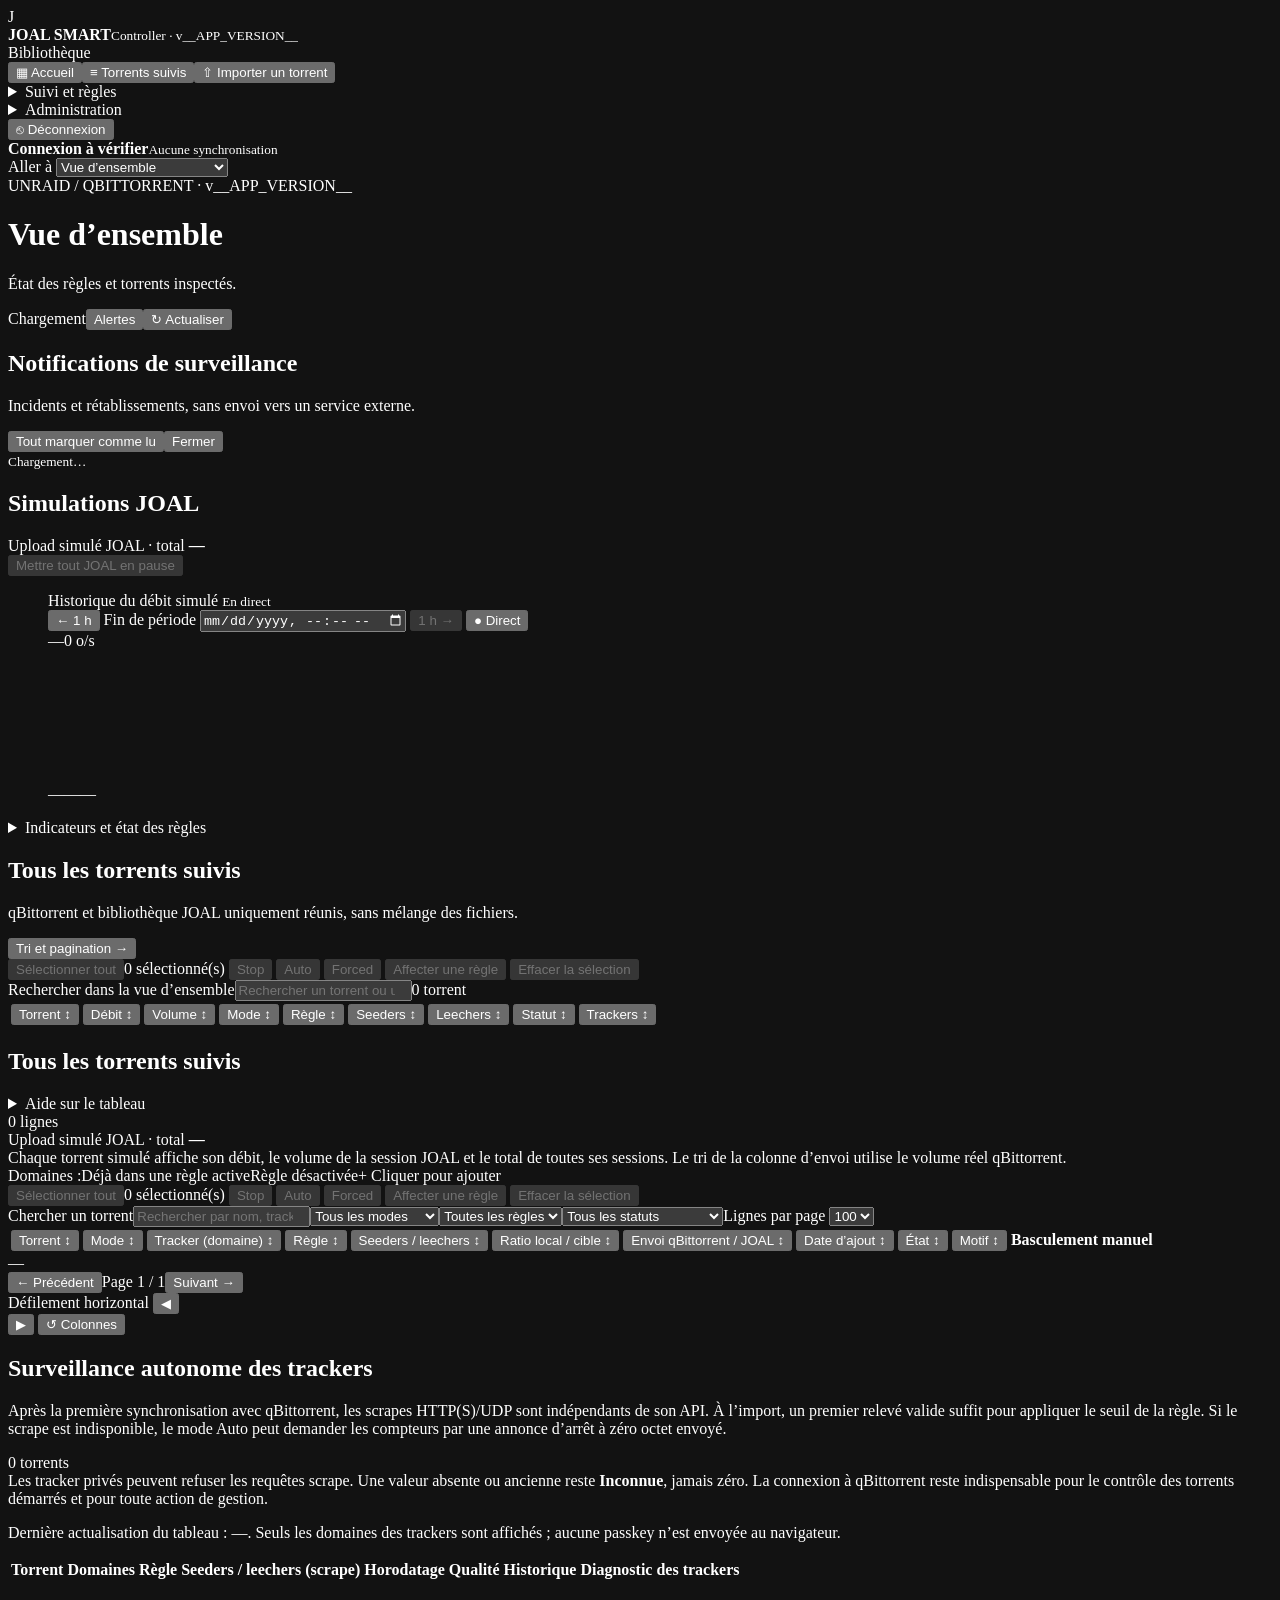
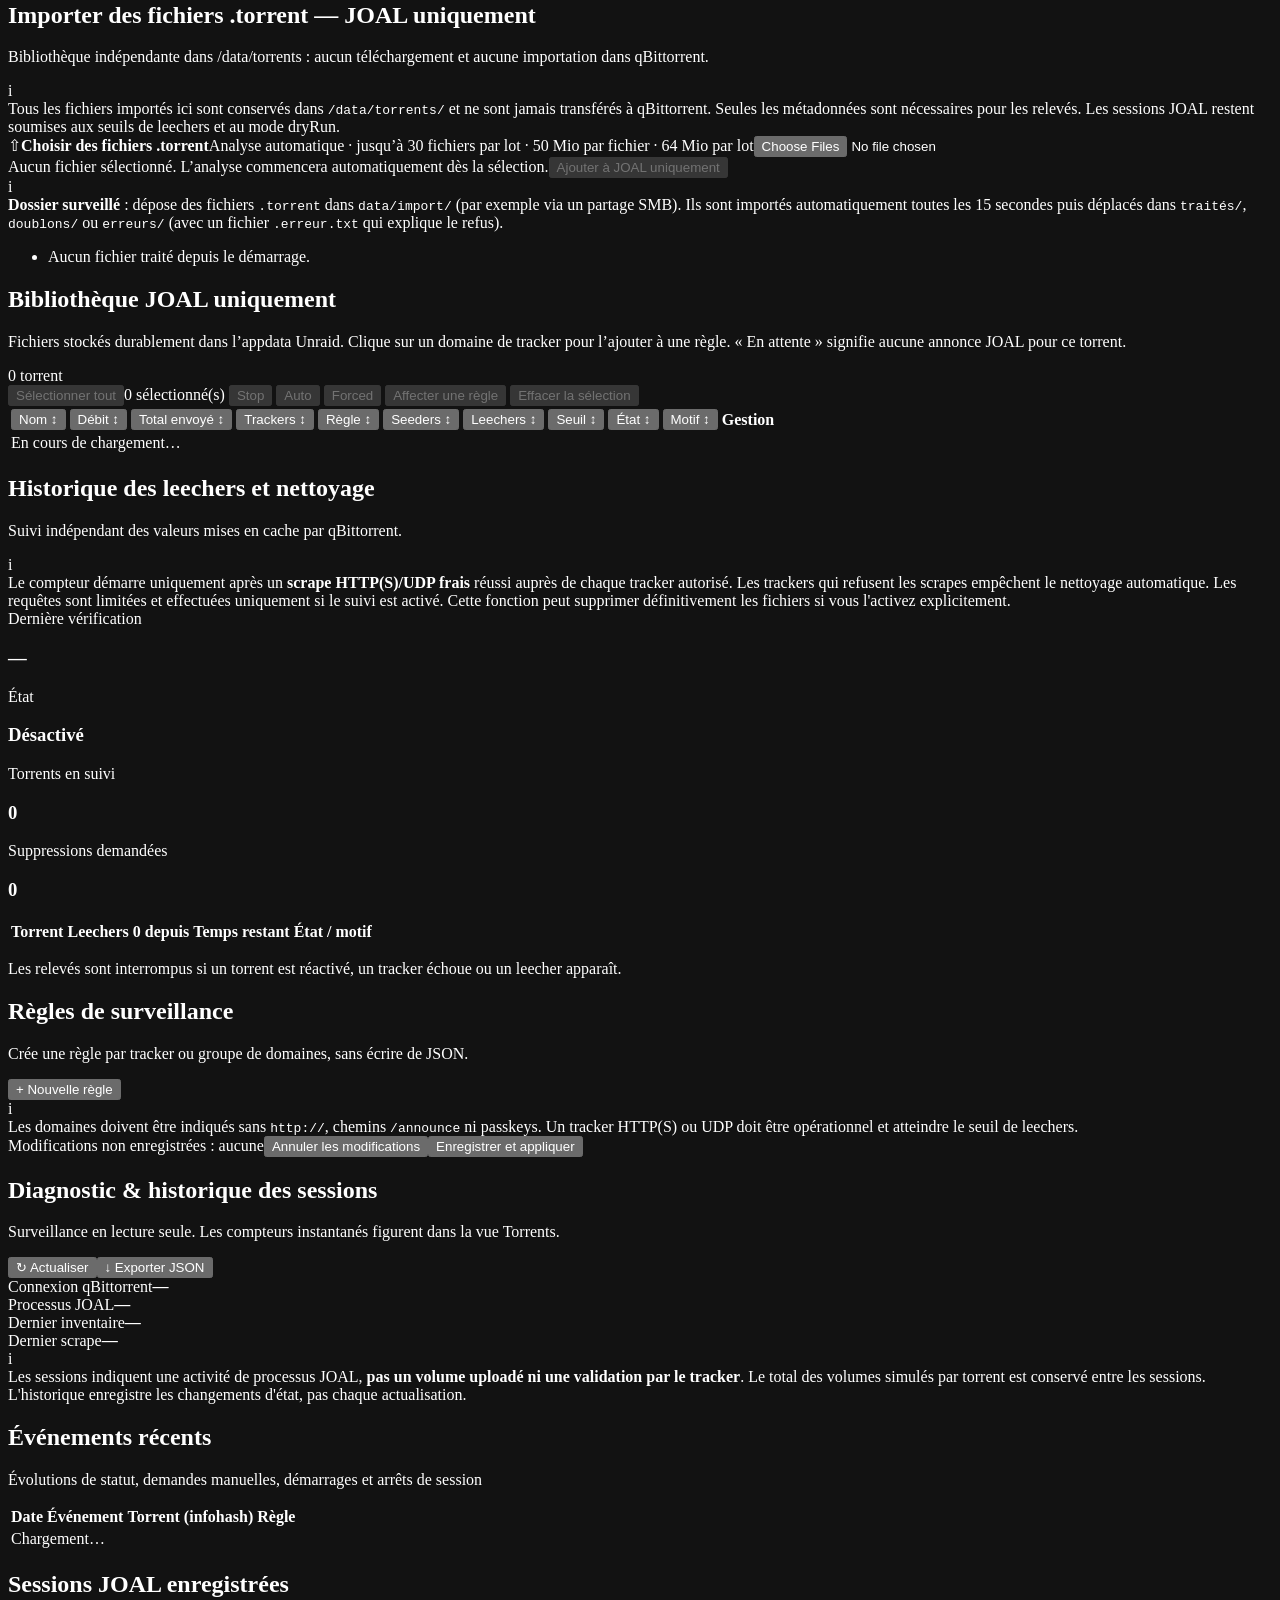
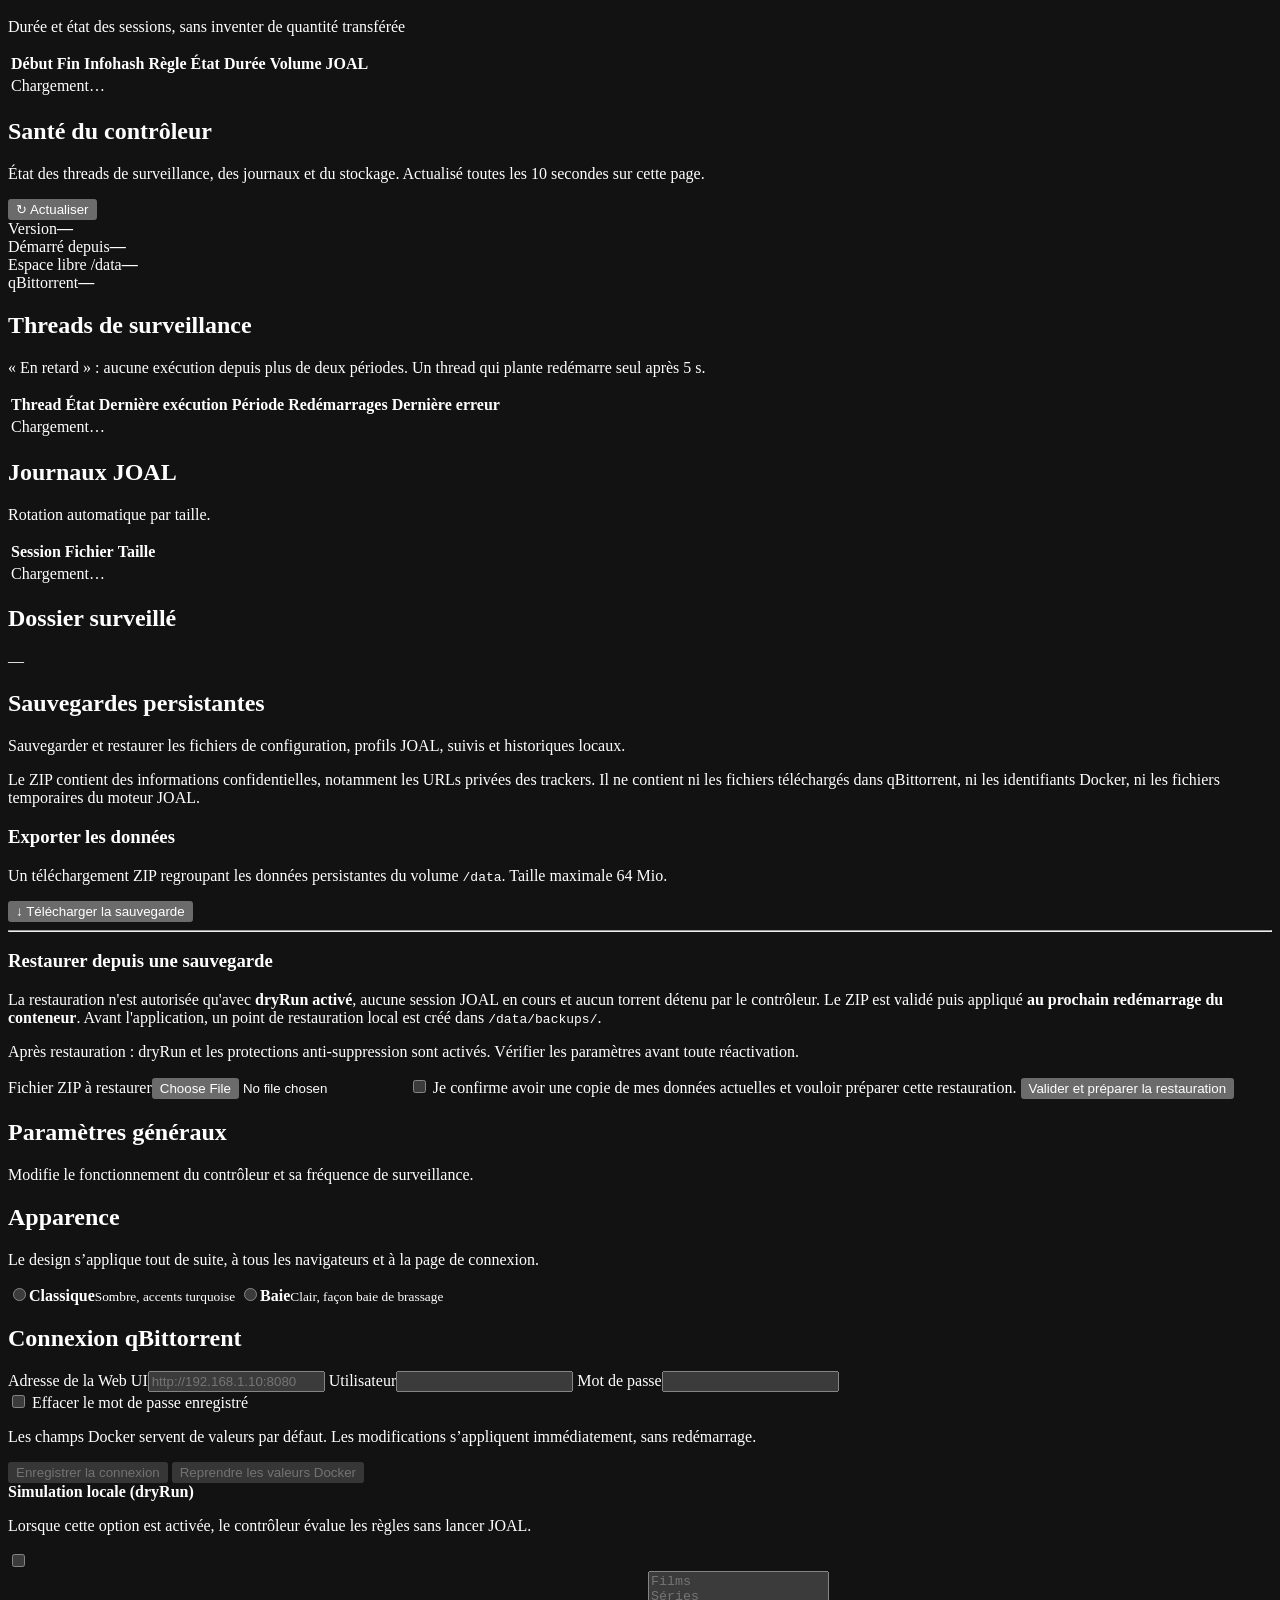
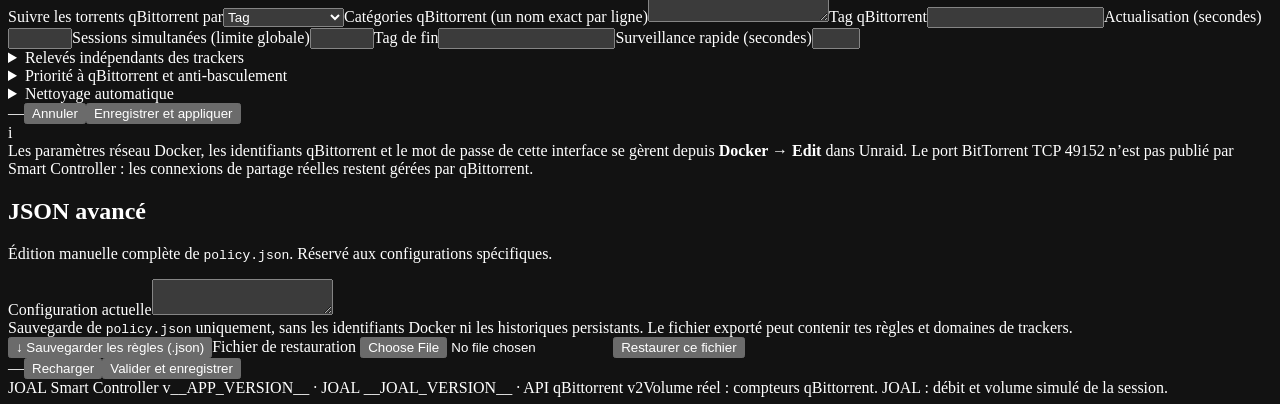
==== app/static/index.html @ 2e27a7b6 "JOAL Smart Controller v1.30.1" ====
<!doctype html>
<html lang="fr">
<head>
  <meta charset="utf-8">
  <meta name="viewport" content="width=device-width, initial-scale=1">
  <meta name="color-scheme" content="dark">
  <title>JOAL Smart Controller · Unraid · v__APP_VERSION__</title>
  <link rel="icon" href="/assets/favicon.svg" type="image/svg+xml">
  <link rel="stylesheet" href="/assets/app.css">
  <script src="/assets/torrent_table.js" defer></script>
  <script src="/assets/app.js" defer></script>
</head>
<body>
  <div class="app-shell">
    <aside class="sidebar">
      <div class="brand"><span class="brand-icon" aria-hidden="true">J</span><div><strong>JOAL<span class="brand-muted"> SMART</span></strong><small>Controller · v__APP_VERSION__</small></div></div>
      <nav class="nav workspace-nav" aria-label="Navigation principale">
<div><div class="side-section">Bibliothèque</div><button type="button" class="nav-link active" data-view="dashboard"><span aria-hidden="true">▦</span> Accueil</button><button type="button" class="nav-link" data-view="torrents"><span aria-hidden="true">≡</span> Torrents suivis</button><button type="button" class="nav-link" data-view="import"><span aria-hidden="true">⇧</span> Importer un torrent</button></div><details><summary>Suivi et règles</summary><button type="button" class="nav-link" data-view="rules"><span aria-hidden="true">☷</span> Règles &amp; trackers</button><button type="button" class="nav-link" data-view="swarm"><span aria-hidden="true">◉</span> Relevés autonomes</button><button type="button" class="nav-link" data-view="cleanup"><span aria-hidden="true">⌛</span> Nettoyage &amp; historique</button><button type="button" class="nav-link" data-view="diagnostics"><span aria-hidden="true">◷</span> Diagnostics &amp; journal</button></details><details><summary>Administration</summary><button type="button" class="nav-link" data-view="health"><span aria-hidden="true">♥</span> Santé</button><button type="button" class="nav-link" data-view="settings"><span aria-hidden="true">⚙</span> Paramètres</button><button type="button" class="nav-link" data-view="backup"><span aria-hidden="true">⇩</span> Sauvegardes</button><button type="button" class="nav-link" data-view="json"><span aria-hidden="true">{ }</span> JSON avancé</button></details></nav>
      <div class="sidebar-logout"><button type="button" class="logout-button" id="logout-btn" title="Fermer la session d'administration">⎋ Déconnexion</button></div>
      <div class="sidebar-bottom"><span class="pulse" id="side-dot"></span><div><strong id="side-connection">Connexion à vérifier</strong><small id="side-last">Aucune synchronisation</small></div></div>
    </aside>
    <main class="content"><label class="view-picker">Aller à <select id="view-picker"><optgroup label="Bibliothèque"><option value="dashboard">Vue d’ensemble</option><option value="torrents">Torrents suivis</option><option value="import">Importer un torrent</option></optgroup><optgroup label="Suivi et règles"><option value="rules">Règles &amp; trackers</option><option value="swarm">Relevés autonomes</option><option value="cleanup">Nettoyage &amp; historique</option><option value="diagnostics">Diagnostics &amp; journal</option></optgroup><optgroup label="Administration"><option value="health">Santé</option><option value="settings">Paramètres</option><option value="backup">Sauvegardes</option><option value="json">JSON avancé</option></optgroup></select></label>
      <header class="topbar"><div><span class="eyebrow">UNRAID / QBITTORRENT · v__APP_VERSION__</span><h1 id="page-title">Vue d’ensemble</h1><p id="page-subtitle" class="muted">État des règles et torrents inspectés.</p></div><div class="top-actions"><span class="badge badge-neutral" id="mode-badge">Chargement</span><button type="button" id="notifications-toggle" class="btn btn-outline" aria-label="Afficher les notifications">Alertes <span id="notifications-count" class="notification-count" hidden>0</span></button><button type="button" id="refresh-btn" class="btn btn-outline">↻ Actualiser</button></div></header>
      <div class="alert hidden" id="alert" role="alert"></div>
      <section class="notification-panel hidden" id="notification-panel" aria-label="Notifications récentes">
        <div class="section-header"><div><h2>Notifications de surveillance</h2><p>Incidents et rétablissements, sans envoi vers un service externe.</p></div><div class="diagnostic-actions"><button type="button" id="notification-read" class="btn btn-outline">Tout marquer comme lu</button><button type="button" id="notification-close" class="btn btn-outline">Fermer</button></div></div>
        <div id="notification-items" class="notification-items" aria-live="polite"></div>
      </section>
      <section class="view" id="view-dashboard">
        <div class="simulation-card"><div><small id="pause-state">Chargement…</small><h2>Simulations JOAL</h2><span class="kpi-label">Upload simulé JOAL · total</span> <strong id="kpi-joal-upload">—</strong></div><button id="pause-all" class="btn btn-outline" type="button" disabled>Mettre tout JOAL en pause</button></div>
        <figure class="upload-chart"><figcaption>Historique du débit simulé <small id="chart-period">En direct</small></figcaption>
          <div class="chart-controls">
            <button type="button" class="btn btn-compact btn-outline" id="chart-prev" aria-label="Heure précédente">← 1 h</button>
            <label>Fin de période <input type="datetime-local" id="chart-date"></label>
            <button type="button" class="btn btn-compact btn-outline" id="chart-next" aria-label="Heure suivante" disabled>1 h →</button>
            <button type="button" class="btn btn-compact btn-primary" id="chart-live" aria-pressed="true">● Direct</button>
          </div>
          <div class="chart-scale"><span id="chart-max">—</span><span>0 o/s</span></div>
          <svg viewBox="0 0 720 80" preserveAspectRatio="none" role="img" aria-label="Débit simulé global sur la période affichée"><path id="upload-line" vector-effect="non-scaling-stroke"></path></svg>
          <div class="chart-times"><span id="chart-start">—</span><span id="chart-middle">—</span><span id="chart-end">—</span></div></figure>
        <details class="section-fold"><summary>Indicateurs et état des règles</summary><div class="kpis">
          <div class="kpi"><span class="kpi-label">Torrents qBittorrent suivis</span><strong id="kpi-tagged">—</strong><small>Tous les états qBittorrent</small></div>
          <div class="kpi"><span class="kpi-label">Sélections</span><strong id="kpi-selected">—</strong><small>Réparties entre les règles</small></div>
          <div class="kpi"><span class="kpi-label">Éligibles</span><strong id="kpi-eligible">—</strong><small>Respectent les conditions</small></div>
          <div class="kpi"><span class="kpi-label">Bloqués / à vérifier</span><strong id="kpi-blocked">—</strong><small>Non éligibles au dernier relevé</small></div>
          <div class="kpi"><span class="kpi-label">JOAL uniquement</span><strong id="kpi-solo">0</strong><small>Fichiers indépendants dans appdata</small></div>
          <div class="kpi"><span class="kpi-label">Règles actives</span><strong id="kpi-rules">—</strong><small>Sur le total configuré</small></div>
        </div>
        <div class="notice"><span class="notice-mark" aria-hidden="true">i</span><div><strong id="mode-title">Mode de fonctionnement</strong><p id="mode-desc">Les vitesses affichées sont des plages configurées, et non un débit réel mesuré.</p><p class="inventory-clocks">Dernier inventaire qBittorrent : <span id="inventory-time">—</span> · Dernière évaluation des trackers : <span id="evaluation-time">—</span></p></div></div>
        <div class="section-header"><div><h2>État des règles</h2><p>Dernier état évalué par le contrôleur</p></div><button type="button" class="text-button" data-view="rules">Modifier les règles →</button></div>
        <div class="rule-grid" id="overview-rules"><div class="empty">Chargement des règles…</div></div></details>
        <div class="section-header"><div><h2>Tous les torrents suivis</h2><p>qBittorrent et bibliothèque JOAL uniquement réunis, sans mélange des fichiers.</p></div><button type="button" class="text-button" data-view="torrents">Tri et pagination →</button></div>
        <div class="mode-batch toolbar"><button type="button" data-toggle-all="dashboard" disabled>Sélectionner tout</button><span class="mode-count">0 sélectionné(s)</span>
          <button type="button" data-batch-mode="stop" disabled>Stop</button>
          <button type="button" data-batch-mode="auto" disabled>Auto</button>
          <button type="button" data-batch-mode="forced" disabled>Forced</button>
          <button type="button" data-batch-rule disabled>Affecter une règle</button>
          <button type="button" data-clear-mode disabled>Effacer la sélection</button></div>
        <div class="toolbar"><label class="search"><span class="sr-only">Rechercher dans la vue d’ensemble</span><input id="overview-search" type="search" placeholder="Rechercher un torrent ou un tracker…"></label><button type="button" class="btn btn-compact btn-outline" id="overview-reset-sort" hidden>Revenir au tri par défaut</button><span class="badge badge-neutral" id="overview-count">0 torrent</span></div>
        <div class="table-panel overview-unified"><div class="table-scroll"><table><thead><tr><th scope="col"><button type="button" class="sort-button" data-home-sort="name" aria-label="Trier par Torrent" aria-pressed="false">Torrent <span aria-hidden="true">↕</span></button> <button type="button" class="sort-button" data-home-sort="rate" aria-label="Trier par Débit" aria-pressed="false">Débit <span aria-hidden="true">↕</span></button> <button type="button" class="sort-button" data-home-sort="volume" aria-label="Trier par Volume" aria-pressed="false">Volume <span aria-hidden="true">↕</span></button></th><th scope="col"><button type="button" class="sort-button" data-home-sort="mode" aria-label="Trier par Mode" aria-pressed="false">Mode <span aria-hidden="true">↕</span></button></th><th scope="col"><button type="button" class="sort-button" data-home-sort="rule" aria-label="Trier par Règle" aria-pressed="false">Règle <span aria-hidden="true">↕</span></button></th><th scope="col"><button type="button" class="sort-button" data-home-sort="seeders" aria-label="Trier par Seeders" aria-pressed="false">Seeders <span aria-hidden="true">↕</span></button> <button type="button" class="sort-button" data-home-sort="homeLeechers" aria-label="Trier par Leechers" aria-pressed="false">Leechers <span aria-hidden="true">↕</span></button></th><th scope="col"><button type="button" class="sort-button" data-home-sort="status" aria-label="Trier par Statut" aria-pressed="false">Statut <span aria-hidden="true">↕</span></button></th><th scope="col"><button type="button" class="sort-button" data-home-sort="trackers" aria-label="Trier par Trackers" aria-pressed="false">Trackers <span aria-hidden="true">↕</span></button></th></tr></thead><tbody id="overview-items"></tbody></table></div></div>
      </section>
      <section class="view hidden" id="view-torrents">
        <div class="section-header"><div><h2>Tous les torrents suivis</h2><details class="view-help"><summary>Aide sur le tableau</summary><p>qBittorrent et JOAL uniquement sont visibles dans le même tableau, avec filtre par mode. Les torrents qBittorrent doivent correspondre au tag ou à la catégorie choisis, actifs ou arrêtés. Cliquez sur les en-têtes pour trier par nom, leechers, ratio, date d’ajout ou toute autre colonne. Les leechers proviennent de relevés scrape HTTP(S)/UDP récents ou de qBittorrent. Une valeur qBittorrent non datée est seulement informative et ne valide pas les basculements ; « Inconnu » ne signifie pas zéro. Les boutons de basculement ne contournent jamais les protections, les seuils ni la temporisation. Glisse la poignée à droite de chaque en-tête pour ajuster sa largeur, puis utilise la barre horizontale en bas du tableau pour atteindre les dernières colonnes.</p></details></div><button type="button" class="btn btn-compact btn-outline" id="torrent-reset-sort" hidden>Revenir au tri par défaut</button><span class="badge badge-neutral" id="table-count">0 lignes</span></div>
        <div class="notice"><div>Upload simulé JOAL · total <strong id="torrent-joal-upload">—</strong></div></div>
        <div class="notice notice-subtle upload-disclaimer">Chaque torrent simulé affiche son débit, le volume de la session JOAL et le total de toutes ses sessions. Le tri de la colonne d’envoi utilise le volume réel qBittorrent.</div>
        <div class="tracker-legend" aria-label="Légende des trackers"><span>Domaines :</span><span class="tracker-chip tracker-covered">Déjà dans une règle active</span><span class="tracker-chip tracker-disabled">Règle désactivée</span><span class="tracker-chip tracker-add">+ Cliquer pour ajouter</span></div>
        <div class="mode-batch toolbar"><button type="button" data-toggle-all="torrents" disabled>Sélectionner tout</button><span class="mode-count">0 sélectionné(s)</span>
          <button type="button" data-batch-mode="stop" disabled>Stop</button>
          <button type="button" data-batch-mode="auto" disabled>Auto</button>
          <button type="button" data-batch-mode="forced" disabled>Forced</button>
          <button type="button" data-batch-rule disabled>Affecter une règle</button>
          <button type="button" data-clear-mode disabled>Effacer la sélection</button></div>
        <div class="toolbar"><label class="search"><span class="sr-only">Chercher un torrent</span><input id="torrent-search" type="search" placeholder="Rechercher par nom, tracker ou hash…"></label><select id="torrent-mode" aria-label="Filtrer par mode"><option value="all">Tous les modes</option><option value="qbit">qBittorrent</option><option value="solo">JOAL uniquement</option></select><select id="torrent-rule" aria-label="Filtrer par règle"><option value="all">Toutes les règles</option></select><select id="torrent-status" aria-label="Filtrer par statut"><option value="all">Tous les statuts</option><option value="selected">Retenus</option><option value="eligible">Éligibles, non retenus</option><option value="excluded">Non éligibles / à vérifier</option></select><label class="page-size-label" for="torrent-page-size">Lignes par page <select id="torrent-page-size" aria-label="Torrents par page"><option value="10">10</option><option value="20">20</option><option value="50">50</option><option value="100" selected>100</option><option value="500">500</option></select></label></div>
        <div class="table-panel torrent-table-panel"><div id="torrent-table-scroll" class="table-scroll"><table id="torrent-table" class="torrent-table"><colgroup><col><col><col><col><col><col><col><col><col><col><col></colgroup><thead><tr>
              <th data-sort="name" aria-sort="none"><button type="button" class="sort-button" data-sort-key="name">Torrent <span class="sort-indicator" aria-hidden="true">↕</span></button></th>
              <th data-sort="mode" aria-sort="none"><button type="button" class="sort-button" data-sort-key="mode">Mode <span class="sort-indicator" aria-hidden="true">↕</span></button></th>
              <th data-sort="trackers" aria-sort="none"><button type="button" class="sort-button" data-sort-key="trackers">Tracker (domaine) <span class="sort-indicator" aria-hidden="true">↕</span></button></th>
              <th data-sort="rule" aria-sort="none"><button type="button" class="sort-button" data-sort-key="rule">Règle <span class="sort-indicator" aria-hidden="true">↕</span></button></th>
              <th data-sort="leechers" aria-sort="none"><button type="button" class="sort-button" data-sort-key="leechers">Seeders / leechers <span class="sort-indicator" aria-hidden="true">↕</span></button></th>
              <th data-sort="ratio" aria-sort="none"><button type="button" class="sort-button" data-sort-key="ratio" title="Tri selon le ratio local">Ratio local / cible <span class="sort-indicator" aria-hidden="true">↕</span></button></th>
              <th data-sort="uploaded" aria-sort="none"><button type="button" class="sort-button" data-sort-key="uploaded" title="Volume réellement uploadé par qBittorrent, sans compter les annonces JOAL">Envoi qBittorrent / JOAL <span class="sort-indicator" aria-hidden="true">↕</span></button></th>
              <th data-sort="addedOn" aria-sort="none"><button type="button" class="sort-button" data-sort-key="addedOn">Date d’ajout <span class="sort-indicator" aria-hidden="true">↕</span></button></th>
              <th data-sort="status" aria-sort="none"><button type="button" class="sort-button" data-sort-key="status">État <span class="sort-indicator" aria-hidden="true">↕</span></button></th>
              <th data-sort="reason" aria-sort="none"><button type="button" class="sort-button" data-sort-key="reason">Motif <span class="sort-indicator" aria-hidden="true">↕</span></button></th>
              <th scope="col">Basculement manuel</th>
            </tr></thead><tbody id="torrent-items"></tbody></table></div><div class="table-footer"><span id="table-footnote" aria-live="polite">—</span><nav class="table-pagination" aria-label="Pagination des torrents"><button type="button" class="btn btn-compact btn-outline" id="torrent-prev">← Précédent</button><span id="torrent-page-label" aria-live="polite">Page 1 / 1</span><button type="button" class="btn btn-compact btn-outline" id="torrent-next">Suivant →</button></nav></div></div>
        <div class="torrent-horizontal-nav no-overflow" id="torrent-horizontal-nav" aria-label="Navigation horizontale du tableau des torrents">
          <span class="torrent-horizontal-label">Défilement horizontal</span>
          <button type="button" id="torrent-scroll-left" class="btn btn-compact btn-outline" title="Afficher les colonnes de gauche" aria-label="Défiler vers la gauche">◀</button>
          <div id="torrent-bottom-scroll" class="torrent-bottom-scroll" role="region" aria-label="Barre de défilement horizontale des colonnes" tabindex="0"><div id="torrent-scroll-inner" class="torrent-scroll-inner"></div></div>
          <button type="button" id="torrent-scroll-right" class="btn btn-compact btn-outline" title="Afficher les colonnes de droite" aria-label="Défiler vers la droite">▶</button>
          <button type="button" id="torrent-reset-widths" class="btn btn-compact btn-outline" title="Rétablir les largeurs d’origine">↺ Colonnes</button>
        </div>
      </section>
      <section class="view hidden" id="view-swarm">
        <div class="section-header"><div><h2>Surveillance autonome des trackers</h2><p>Après la première synchronisation avec qBittorrent, les scrapes HTTP(S)/UDP sont indépendants de son API. À l’import, un premier relevé valide suffit pour appliquer le seuil de la règle. Si le scrape est indisponible, le mode Auto peut demander les compteurs par une annonce d’arrêt à zéro octet envoyé.</p></div><span class="badge badge-neutral" id="swarm-count">0 torrents</span></div>
        <div class="notice notice-subtle">Les tracker privés peuvent refuser les requêtes scrape. Une valeur absente ou ancienne reste <strong>Inconnue</strong>, jamais zéro. La connexion à qBittorrent reste indispensable pour le contrôle des torrents démarrés et pour toute action de gestion.</div>
        <div class="settings-panel"><p class="muted">Dernière actualisation du tableau : <span id="swarm-time">—</span>. Seuls les domaines des trackers sont affichés ; aucune passkey n’est envoyée au navigateur.</p>
          <div class="table-panel"><div class="table-scroll"><table><thead><tr><th>Torrent</th><th>Domaines</th><th>Règle</th><th>Seeders / leechers (scrape)</th><th>Horodatage</th><th>Qualité</th><th>Historique</th><th>Diagnostic des trackers</th></tr></thead><tbody id="swarm-items"></tbody></table></div></div>
        </div>
      </section>
      <section class="view hidden" id="view-import">
        <div class="section-header"><div><h2>Importer des fichiers .torrent — JOAL uniquement</h2><p>Bibliothèque indépendante dans /data/torrents : aucun téléchargement et aucune importation dans qBittorrent.</p></div></div>
        <form id="import-form" class="settings-panel import-panel">
          <div class="notice notice-subtle"><span class="notice-mark" aria-hidden="true">i</span><div>Tous les fichiers importés ici sont conservés dans <code>/data/torrents/</code> et ne sont jamais transférés à qBittorrent. Seules les métadonnées sont nécessaires pour les relevés. Les sessions JOAL restent soumises aux seuils de leechers et au mode dryRun.</div></div>
          <label class="import-drop" for="import-file"><span class="import-glyph" aria-hidden="true">⇧</span><strong>Choisir des fichiers .torrent</strong><span>Analyse automatique · jusqu’à 30 fichiers par lot · 50 Mio par fichier · 64 Mio par lot</span><input type="file" id="import-file" accept=".torrent,application/x-bittorrent" multiple required></label>
          
          <div id="import-preview" class="import-preview hidden" aria-live="polite"></div>
          <div class="savebar"><span id="import-message" class="muted">Aucun fichier sélectionné. L’analyse commencera automatiquement dès la sélection.</span><button type="submit" class="btn btn-primary" id="import-submit" disabled>Ajouter à JOAL uniquement</button></div>
        </form>
        <div class="settings-panel watch-panel">
          <div class="notice notice-subtle"><span class="notice-mark" aria-hidden="true">i</span><div><strong>Dossier surveillé</strong> : dépose des fichiers <code>.torrent</code> dans <code id="watch-folder">data/import/</code> (par exemple via un partage SMB). Ils sont importés automatiquement toutes les 15 secondes puis déplacés dans <code>traités/</code>, <code>doublons/</code> ou <code>erreurs/</code> (avec un fichier <code>.erreur.txt</code> qui explique le refus).</div></div>
          <ul id="watch-recent" class="watch-recent"><li class="muted">Aucun fichier traité depuis le démarrage.</li></ul>
        </div>
        <div class="section-header"><div><h2>Bibliothèque JOAL uniquement</h2><p>Fichiers stockés durablement dans l’appdata Unraid. Clique sur un domaine de tracker pour l’ajouter à une règle. « En attente » signifie aucune annonce JOAL pour ce torrent.</p></div><button type="button" class="btn btn-compact btn-outline" id="solo-reset-sort" hidden>Revenir au tri par défaut</button><span class="badge badge-neutral" id="solo-count">0 torrent</span></div>
        <div class="mode-batch toolbar"><button type="button" data-toggle-all="import" disabled>Sélectionner tout</button><span class="mode-count">0 sélectionné(s)</span>
          <button type="button" data-batch-mode="stop" disabled>Stop</button>
          <button type="button" data-batch-mode="auto" disabled>Auto</button>
          <button type="button" data-batch-mode="forced" disabled>Forced</button>
          <button type="button" data-batch-rule disabled>Affecter une règle</button>
          <button type="button" data-clear-mode disabled>Effacer la sélection</button></div>
        <div class="table-panel"><div class="table-scroll"><table><thead><tr><th scope="col"><button type="button" class="sort-button" data-solo-sort="name" aria-label="Trier par Nom" aria-pressed="false">Nom <span aria-hidden="true">↕</span></button> <button type="button" class="sort-button" data-solo-sort="rate" aria-label="Trier par Débit" aria-pressed="false">Débit <span aria-hidden="true">↕</span></button> <button type="button" class="sort-button" data-solo-sort="volume" aria-label="Trier par Total envoyé" aria-pressed="false">Total envoyé <span aria-hidden="true">↕</span></button></th><th scope="col"><button type="button" class="sort-button" data-solo-sort="trackers" aria-label="Trier par Trackers" aria-pressed="false">Trackers <span aria-hidden="true">↕</span></button></th><th scope="col"><button type="button" class="sort-button" data-solo-sort="assignedRule" aria-label="Trier par Règle" aria-pressed="false">Règle <span aria-hidden="true">↕</span></button></th><th scope="col"><button type="button" class="sort-button" data-solo-sort="seeders" aria-label="Trier par Seeders" aria-pressed="false">Seeders <span aria-hidden="true">↕</span></button> <button type="button" class="sort-button" data-solo-sort="homeLeechers" aria-label="Trier par Leechers" aria-pressed="false">Leechers <span aria-hidden="true">↕</span></button></th><th scope="col"><button type="button" class="sort-button" data-solo-sort="threshold" aria-label="Trier par Seuil" aria-pressed="false">Seuil <span aria-hidden="true">↕</span></button></th><th scope="col"><button type="button" class="sort-button" data-solo-sort="soloStatus" aria-label="Trier par État" aria-pressed="false">État <span aria-hidden="true">↕</span></button> <button type="button" class="sort-button" data-solo-sort="reason" aria-label="Trier par Motif" aria-pressed="false">Motif <span aria-hidden="true">↕</span></button></th><th>Gestion</th></tr></thead><tbody id="solo-items"><tr><td colspan="7">En cours de chargement…</td></tr></tbody></table></div></div>
      </section>
      <section class="view hidden" id="view-cleanup">
        <div class="section-header"><div><h2>Historique des leechers et nettoyage</h2><p>Suivi indépendant des valeurs mises en cache par qBittorrent.</p></div></div>
        <div class="notice notice-subtle"><span class="notice-mark" aria-hidden="true">i</span><div>Le compteur démarre uniquement après un <strong>scrape HTTP(S)/UDP frais</strong> réussi auprès de chaque tracker autorisé. Les trackers qui refusent les scrapes empêchent le nettoyage automatique. Les requêtes sont limitées et effectuées uniquement si le suivi est activé. Cette fonction peut supprimer définitivement les fichiers si vous l'activez explicitement.</div></div>
        <div class="settings-panel">
          <div class="settings-grid">
            <div><span class="muted">Dernière vérification</span><h3 id="cleanup-time">—</h3></div>
            <div><span class="muted">État</span><h3 id="cleanup-state">Désactivé</h3></div>
            <div><span class="muted">Torrents en suivi</span><h3 id="cleanup-count">0</h3></div>
            <div><span class="muted">Suppressions demandées</span><h3 id="cleanup-deleted">0</h3></div>
          </div>
          <div class="table-panel"><div class="table-scroll"><table><thead><tr><th>Torrent</th><th>Leechers</th><th>0 depuis</th><th>Temps restant</th><th>État / motif</th></tr></thead><tbody id="cleanup-items"></tbody></table></div></div>
          <p class="muted" id="cleanup-footnote">Les relevés sont interrompus si un torrent est réactivé, un tracker échoue ou un leecher apparaît.</p>
        </div>
      </section>
      <section class="view hidden" id="view-rules">
        <div class="section-header"><div><h2>Règles de surveillance</h2><p>Crée une règle par tracker ou groupe de domaines, sans écrire de JSON.</p></div><button type="button" class="btn btn-primary" id="add-rule">+ Nouvelle règle</button></div>
        <div class="notice notice-subtle"><span class="notice-mark" aria-hidden="true">i</span><div>Les domaines doivent être indiqués sans <code>http://</code>, chemins <code>/announce</code> ni passkeys. Un tracker HTTP(S) ou UDP doit être opérationnel et atteindre le seuil de leechers.</div></div>
        <div id="rule-editor" class="editor-stack"></div>
        <div class="savebar"><span id="rule-save-status" class="muted">Modifications non enregistrées : aucune</span><button type="button" class="btn btn-outline" id="cancel-rules">Annuler les modifications</button><button type="button" class="btn btn-primary" id="save-rules">Enregistrer et appliquer</button></div>
      </section>
      <section class="view hidden" id="view-diagnostics">
        <div class="section-header"><div><h2>Diagnostic &amp; historique des sessions</h2><p>Surveillance en lecture seule. Les compteurs instantanés figurent dans la vue Torrents.</p></div><div class="diagnostic-actions"><button type="button" id="diag-refresh" class="btn btn-outline">↻ Actualiser</button><button type="button" id="diag-export" class="btn btn-outline">↓ Exporter JSON</button></div></div>
        <div class="kpis diag-kpis"><div class="kpi"><span class="kpi-label">Connexion qBittorrent</span><strong id="diag-qbit">—</strong></div><div class="kpi"><span class="kpi-label">Processus JOAL</span><strong id="diag-processes">—</strong></div><div class="kpi"><span class="kpi-label">Dernier inventaire</span><strong id="diag-inventory">—</strong></div><div class="kpi"><span class="kpi-label">Dernier scrape</span><strong id="diag-scrape">—</strong></div></div>
        <div class="notice notice-subtle"><span class="notice-mark" aria-hidden="true">i</span><div>Les sessions indiquent une activité de processus JOAL, <strong>pas un volume uploadé ni une validation par le tracker</strong>. Le total des volumes simulés par torrent est conservé entre les sessions. L'historique enregistre les changements d'état, pas chaque actualisation.</div></div>
        <div class="section-header"><div><h2>Événements récents</h2><p>Évolutions de statut, demandes manuelles, démarrages et arrêts de session</p></div></div>
        <div class="table-panel"><div class="table-scroll"><table><thead><tr><th>Date</th><th>Événement</th><th>Torrent (infohash)</th><th>Règle</th></tr></thead><tbody id="diag-events"><tr><td colspan="4">Chargement…</td></tr></tbody></table></div></div>
        <div class="section-header"><div><h2>Sessions JOAL enregistrées</h2><p>Durée et état des sessions, sans inventer de quantité transférée</p></div></div>
        <div class="table-panel"><div class="table-scroll"><table><thead><tr><th>Début</th><th>Fin</th><th>Infohash</th><th>Règle</th><th>État</th><th>Durée</th><th>Volume JOAL</th></tr></thead><tbody id="diag-sessions"><tr><td colspan="7">Chargement…</td></tr></tbody></table></div></div>
        <p class="muted" id="diag-notice"></p>
      </section>
      <section class="view hidden" id="view-health">
        <div class="section-header"><div><h2>Santé du contrôleur</h2><p>État des threads de surveillance, des journaux et du stockage. Actualisé toutes les 10 secondes sur cette page.</p></div><button type="button" id="health-refresh" class="btn btn-outline">↻ Actualiser</button></div>
        <div class="kpis"><div class="kpi"><span class="kpi-label">Version</span><strong id="health-version">—</strong></div><div class="kpi"><span class="kpi-label">Démarré depuis</span><strong id="health-uptime">—</strong></div><div class="kpi"><span class="kpi-label" id="health-disk-label">Espace libre /data</span><strong id="health-disk">—</strong></div><div class="kpi"><span class="kpi-label">qBittorrent</span><strong id="health-qbit">—</strong></div></div>
        <div class="section-header"><div><h2>Threads de surveillance</h2><p>« En retard » : aucune exécution depuis plus de deux périodes. Un thread qui plante redémarre seul après 5 s.</p></div></div>
        <div class="table-panel"><div class="table-scroll"><table><thead><tr><th>Thread</th><th>État</th><th>Dernière exécution</th><th>Période</th><th>Redémarrages</th><th>Dernière erreur</th></tr></thead><tbody id="health-threads"><tr><td colspan="6">Chargement…</td></tr></tbody></table></div></div>
        <div class="section-header"><div><h2>Journaux JOAL</h2><p id="health-log-limit">Rotation automatique par taille.</p></div></div>
        <div class="table-panel"><div class="table-scroll"><table><thead><tr><th>Session</th><th>Fichier</th><th>Taille</th></tr></thead><tbody id="health-logs"><tr><td colspan="3">Chargement…</td></tr></tbody></table></div></div>
        <div class="section-header"><div><h2>Dossier surveillé</h2><p id="health-import">—</p></div></div>
      </section>
      <section class="view hidden" id="view-backup">
        <div class="section-header"><div><h2>Sauvegardes persistantes</h2><p>Sauvegarder et restaurer les fichiers de configuration, profils JOAL, suivis et historiques locaux.</p></div></div>
        <div class="settings-panel backup-section">
          <div class="notice notice-subtle">Le ZIP contient des informations confidentielles, notamment les URLs privées des trackers. Il ne contient ni les fichiers téléchargés dans qBittorrent, ni les identifiants Docker, ni les fichiers temporaires du moteur JOAL.</div>
          <h3>Exporter les données</h3>
          <p class="muted">Un téléchargement ZIP regroupant les données persistantes du volume <code>/data</code>. Taille maximale 64 Mio.</p>
          <button type="button" class="btn btn-primary" id="backup-export">↓ Télécharger la sauvegarde</button>
          <hr>
          <h3>Restaurer depuis une sauvegarde</h3>
          <p class="muted">La restauration n'est autorisée qu'avec <strong>dryRun activé</strong>, aucune session JOAL en cours et aucun torrent détenu par le contrôleur. Le ZIP est validé puis appliqué <strong>au prochain redémarrage du conteneur</strong>. Avant l'application, un point de restauration local est créé dans <code>/data/backups/</code>.</p>
          <p class="muted">Après restauration : dryRun et les protections anti-suppression sont activés. Vérifier les paramètres avant toute réactivation.</p>
          <label class="restore-label" for="backup-file">Fichier ZIP à restaurer<input type="file" id="backup-file" accept=".zip,application/zip"></label>
          <label class="backup-confirm"><input type="checkbox" id="backup-confirm"> Je confirme avoir une copie de mes données actuelles et vouloir préparer cette restauration.</label>
          <button type="button" class="btn btn-outline" id="backup-restore">Valider et préparer la restauration</button>
          <p id="backup-result" class="muted" role="status"></p>
        </div>
      </section>
      <section class="view hidden" id="view-settings">
        <div class="section-header"><div><h2>Paramètres généraux</h2><p>Modifie le fonctionnement du contrôleur et sa fréquence de surveillance.</p></div></div>
        <section class="settings-panel design-panel" aria-labelledby="design-title"><h2 id="design-title">Apparence</h2><p class="muted">Le design s’applique tout de suite, à tous les navigateurs et à la page de connexion.</p>
          <div class="design-choices" role="radiogroup" aria-labelledby="design-title">
            <label class="design-choice design-choice-classique"><input type="radio" name="interface-design" value="classique"><span class="design-swatch" aria-hidden="true"></span><span><strong>Classique</strong><small>Sombre, accents turquoise</small></span></label>
            <label class="design-choice design-choice-baie"><input type="radio" name="interface-design" value="baie"><span class="design-swatch" aria-hidden="true"></span><span><strong>Baie</strong><small>Clair, façon baie de brassage</small></span></label>
          </div><p class="muted" id="design-message" role="status"></p></section>
        <form id="qbit-connection" class="settings-panel">
          <h2>Connexion qBittorrent</h2><div class="settings-grid">
          <label>Adresse de la Web UI<input id="qbit-url" type="url" placeholder="http://192.168.1.10:8080"></label>
          <label>Utilisateur<input id="qbit-user" autocomplete="off"></label>
          <label>Mot de passe<input id="qbit-password" type="password" autocomplete="new-password"></label></div>
          <label><input id="qbit-clear-password" type="checkbox"> Effacer le mot de passe enregistré</label>
          <p class="muted" id="qbit-message" role="status">Les champs Docker servent de valeurs par défaut. Les modifications s’appliquent immédiatement, sans redémarrage.</p>
          <button id="qbit-save" type="submit" class="btn btn-primary" disabled>Enregistrer la connexion</button>
          <button id="qbit-docker" type="button" class="btn btn-outline" disabled>Reprendre les valeurs Docker</button></form>
        <div class="settings-panel"><label class="switch-line"><div><strong>Simulation locale (dryRun)</strong><p>Lorsque cette option est activée, le contrôleur évalue les règles sans lancer JOAL.</p></div><input id="setting-dryrun" type="checkbox" role="switch"></label><div class="settings-grid"><label>Suivre les torrents qBittorrent par<select id="setting-filter-mode"><option value="tag">Tag</option><option value="category">Catégorie</option><option value="either">Tag ou catégorie</option></select></label><label id="category-field" class="hidden">Catégories qBittorrent (un nom exact par ligne)<textarea id="setting-category" rows="3" spellcheck="false" placeholder="Films&#10;Séries"></textarea></label><label id="tag-field">Tag qBittorrent<input id="setting-tag" type="text" maxlength="50" autocomplete="off"></label><label>Actualisation (secondes)<input id="setting-refresh" type="number" min="60" max="3600" step="1"></label><label>Sessions simultanées (limite globale)<input id="setting-max" type="number" min="1" max="1000" step="1"></label><label>Tag de fin<input id="setting-completed" type="text" maxlength="50" autocomplete="off"></label><label>Surveillance rapide (secondes)<input id="setting-guard" type="number" min="3" max="60" step="1"></label></div>
          <details class="section-fold"><summary>Relevés indépendants des trackers</summary><p class="muted">Lecture directe des leechers par scrape HTTP(S)/UDP, même lorsque qBittorrent est arrêté ou momentanément indisponible.</p>
          <label class="switch-line"><div><strong>Activer les relevés autonomes</strong><p>Interroge uniquement les domaines autorisés. Ne modifie ni qBittorrent ni les annonces JOAL.</p></div><input id="setting-swarm-enabled" type="checkbox" role="switch"></label>
          <div class="settings-grid"><label>Intervalle des relevés (minutes)<input id="setting-swarm-interval" type="number" min="15" max="1440" step="1"></label><label>Fraîcheur maximale (minutes)<input id="setting-swarm-age" type="number" min="15" max="2880" step="1"></label></div>
          <div class="notice notice-subtle">Les URLs privées des trackers sont enregistrées dans <code>/data/tracker-registry.json</code> avec permissions limitées. Protéger le volume <code>data/</code> et ses sauvegardes.</div>
          </details><details class="section-fold"><summary>Priorité à qBittorrent et anti-basculement</summary><p class="muted">Les mesures récentes des trackers et une temporisation persistante évitent les changements répétés. qBittorrent reste prioritaire en cas d'incertitude.</p>
          <label class="switch-line"><div><strong>Autoriser le basculement automatique (désactivé par défaut)</strong><p>Option avancée : après plusieurs relevés scrape frais confirmés, le contrôleur peut demander l'arrêt d'un torrent complet dans qBittorrent. En cas d'échec, le partage réel reprend la priorité. Ne redémarre jamais un torrent arrêté manuellement.</p></div><input id="setting-handoff-enabled" type="checkbox" role="switch"></label>
          <div class="settings-grid"><label>Attente minimale après retour sous qBittorrent (minutes)<input id="setting-handoff-cooldown" type="number" min="60" max="10080" step="1"></label><label>Nombre de relevés frais consécutifs requis<input id="setting-handoff-confirmations" type="number" min="2" max="5" step="1"></label><label>Marge pour validation immédiate (+ leechers)<input id="setting-handoff-fast-margin" type="number" min="1" max="1000" step="1"></label></div>
          <div class="notice notice-subtle">Par défaut, la gestion reste manuelle. En cas de réponse scrape fraîche ≥ seuil + marge, un seul relevé suffit pour confirmer l'arrivée de leechers. Sinon, les confirmations normales restent nécessaires. Un scrape partiel ne mesure que les trackers ayant répondu. Les compteurs qBittorrent en cache ne déclenchent aucun arrêt automatique. Le délai de 60 minutes subsiste après redémarrage du conteneur.</div>
          </details><details class="section-fold"><summary>Nettoyage automatique</summary><p class="muted">Surveillance via scrape HTTP(S)/UDP frais et purge à risque — désactivée par défaut.</p>
          <label class="switch-line"><div><strong>Suivre les leechers des trackers autorisés</strong><p>Effectue des scrapes espacés pour construire un historique des zéros. Les valeurs mises en cache ne sont pas prises en compte.</p></div><input id="setting-cleanup-enabled" type="checkbox" role="switch"></label>
          <div class="settings-grid"><label>Jours consécutifs sans leechers<input id="setting-cleanup-days" type="number" min="3" max="365" step="1"></label><label>Intervalle de vérification (minutes)<input id="setting-cleanup-frequency" type="number" min="30" max="1440" step="1"></label></div>
          <label class="switch-line"><div><strong>Supprimer automatiquement le torrent ET ses données</strong><p>Définitivement et uniquement après trois jours minimum de scrapes frais consécutifs, une relecture de l'état et une confirmation finale. Nécessite également que dryRun soit désactivé. Ne pas activer sans sauvegarde.</p></div><input id="setting-cleanup-delete" type="checkbox" role="switch"></label>
          <div class="notice notice-subtle">Si le tracker ne prend pas en charge les scrapes, aucune suppression automatique ne sera effectuée pour ce torrent. Les chiffres qBittorrent peuvent être anciens et ne servent pas de preuve.</div></details><div class="savebar"><span class="muted" id="settings-save-status">—</span><button type="button" class="btn btn-outline" id="cancel-settings">Annuler</button><button type="button" class="btn btn-primary" id="save-settings">Enregistrer et appliquer</button></div></div>
        <div class="notice notice-subtle"><span class="notice-mark" aria-hidden="true">i</span><div>Les paramètres réseau Docker, les identifiants qBittorrent et le mot de passe de cette interface se gèrent depuis <strong>Docker → Edit</strong> dans Unraid. Le port BitTorrent TCP 49152 n’est pas publié par Smart Controller : les connexions de partage réelles restent gérées par qBittorrent.</div></div>
      </section>
      <section class="view hidden" id="view-json"><div class="section-header"><div><h2>JSON avancé</h2><p>Édition manuelle complète de <code>policy.json</code>. Réservé aux configurations spécifiques.</p></div></div><div class="settings-panel"><label class="json-label" for="json-editor">Configuration actuelle</label><textarea id="json-editor" spellcheck="false" aria-label="JSON de configuration"></textarea><div class="notice notice-subtle">Sauvegarde de <code>policy.json</code> uniquement, sans les identifiants Docker ni les historiques persistants. Le fichier exporté peut contenir tes règles et domaines de trackers.</div><div class="json-backup"><button type="button" class="btn btn-outline" id="export-policy">↓ Sauvegarder les règles (.json)</button><label class="restore-label" for="restore-policy-file">Fichier de restauration <input type="file" id="restore-policy-file" accept=".json,application/json"></label><button type="button" class="btn btn-outline" id="restore-policy">Restaurer ce fichier</button></div><div class="savebar"><span id="json-save-status" class="muted">—</span><button type="button" class="btn btn-outline" id="cancel-json">Recharger</button><button type="button" class="btn btn-primary" id="save-json">Valider et enregistrer</button></div></div></section>
      <footer class="footer"><span>JOAL Smart Controller v__APP_VERSION__ · JOAL __JOAL_VERSION__ · API qBittorrent v2</span><span>Volume réel : compteurs qBittorrent. JOAL : débit et volume simulé de la session.</span></footer>
    </main>
  </div>
  <dialog id="swarm-history-dialog" class="history-dialog" aria-labelledby="swarm-history-title">
    <div class="history-header"><div><h2 id="swarm-history-title">Historique des leechers</h2><p id="swarm-history-subtitle" class="muted"></p></div><button type="button" id="swarm-history-close" class="btn btn-outline">Fermer</button></div>
    <label class="swarm-series-picker">Courbe affichée <select id="swarm-history-series" aria-label="Choisir le tracker dans le graphique"><option value="all">Maximum observé (règle)</option></select></label>
    <div id="swarm-history-chart" class="swarm-chart" role="img" aria-label="Courbe du nombre de leechers"></div>
    <p id="swarm-history-description" class="muted"></p>
  </dialog>
  <dialog id="peer-chart-dialog" class="history-dialog" aria-labelledby="peer-chart-title">
    <div class="history-header"><div><h2 id="peer-chart-title">Seeders et leechers</h2><p id="peer-chart-subtitle" class="muted"></p></div><button type="button" id="peer-chart-close" class="btn btn-outline">Fermer</button></div>
    <div class="peer-legend"><span class="legend-seeders">Seeders</span><span class="legend-leechers">Leechers</span></div>
    <div id="peer-chart" class="swarm-chart" role="img" aria-label="Seeders et leechers selon le temps"></div>
    <p id="peer-chart-description" class="muted"></p>
  </dialog>
  <dialog id="torrent-history-dialog" class="history-dialog" aria-labelledby="history-title">
    <div class="history-header"><div><h2 id="history-title">Historique du torrent</h2><p id="history-subtitle" class="muted"></p></div><button type="button" id="history-close" class="btn btn-outline">Fermer</button></div>
    <p class="muted" id="history-disclaimer">Volumes de session JOAL non archivés.</p>
    <div id="history-content" class="history-content"></div>
  </dialog>
  <div id="toast" class="toast" role="status" aria-live="polite"></div>
</body>
</html>
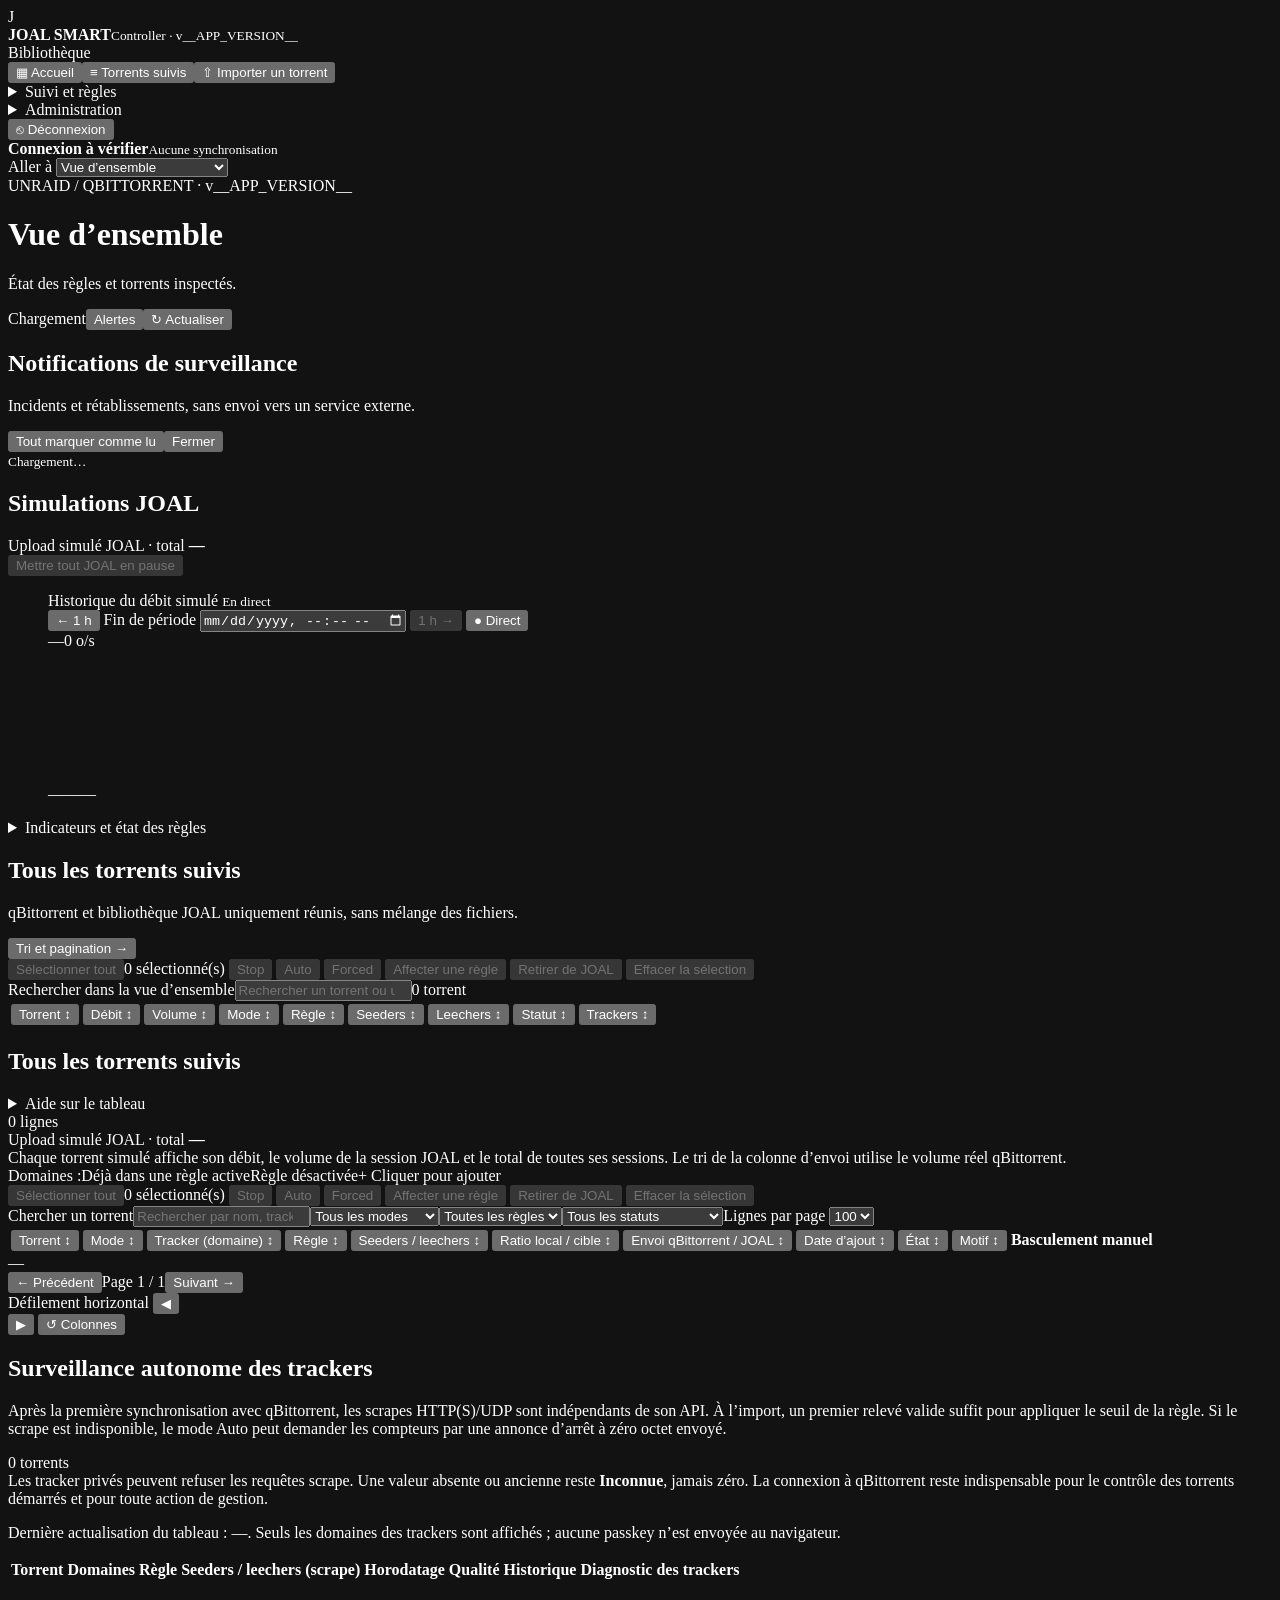
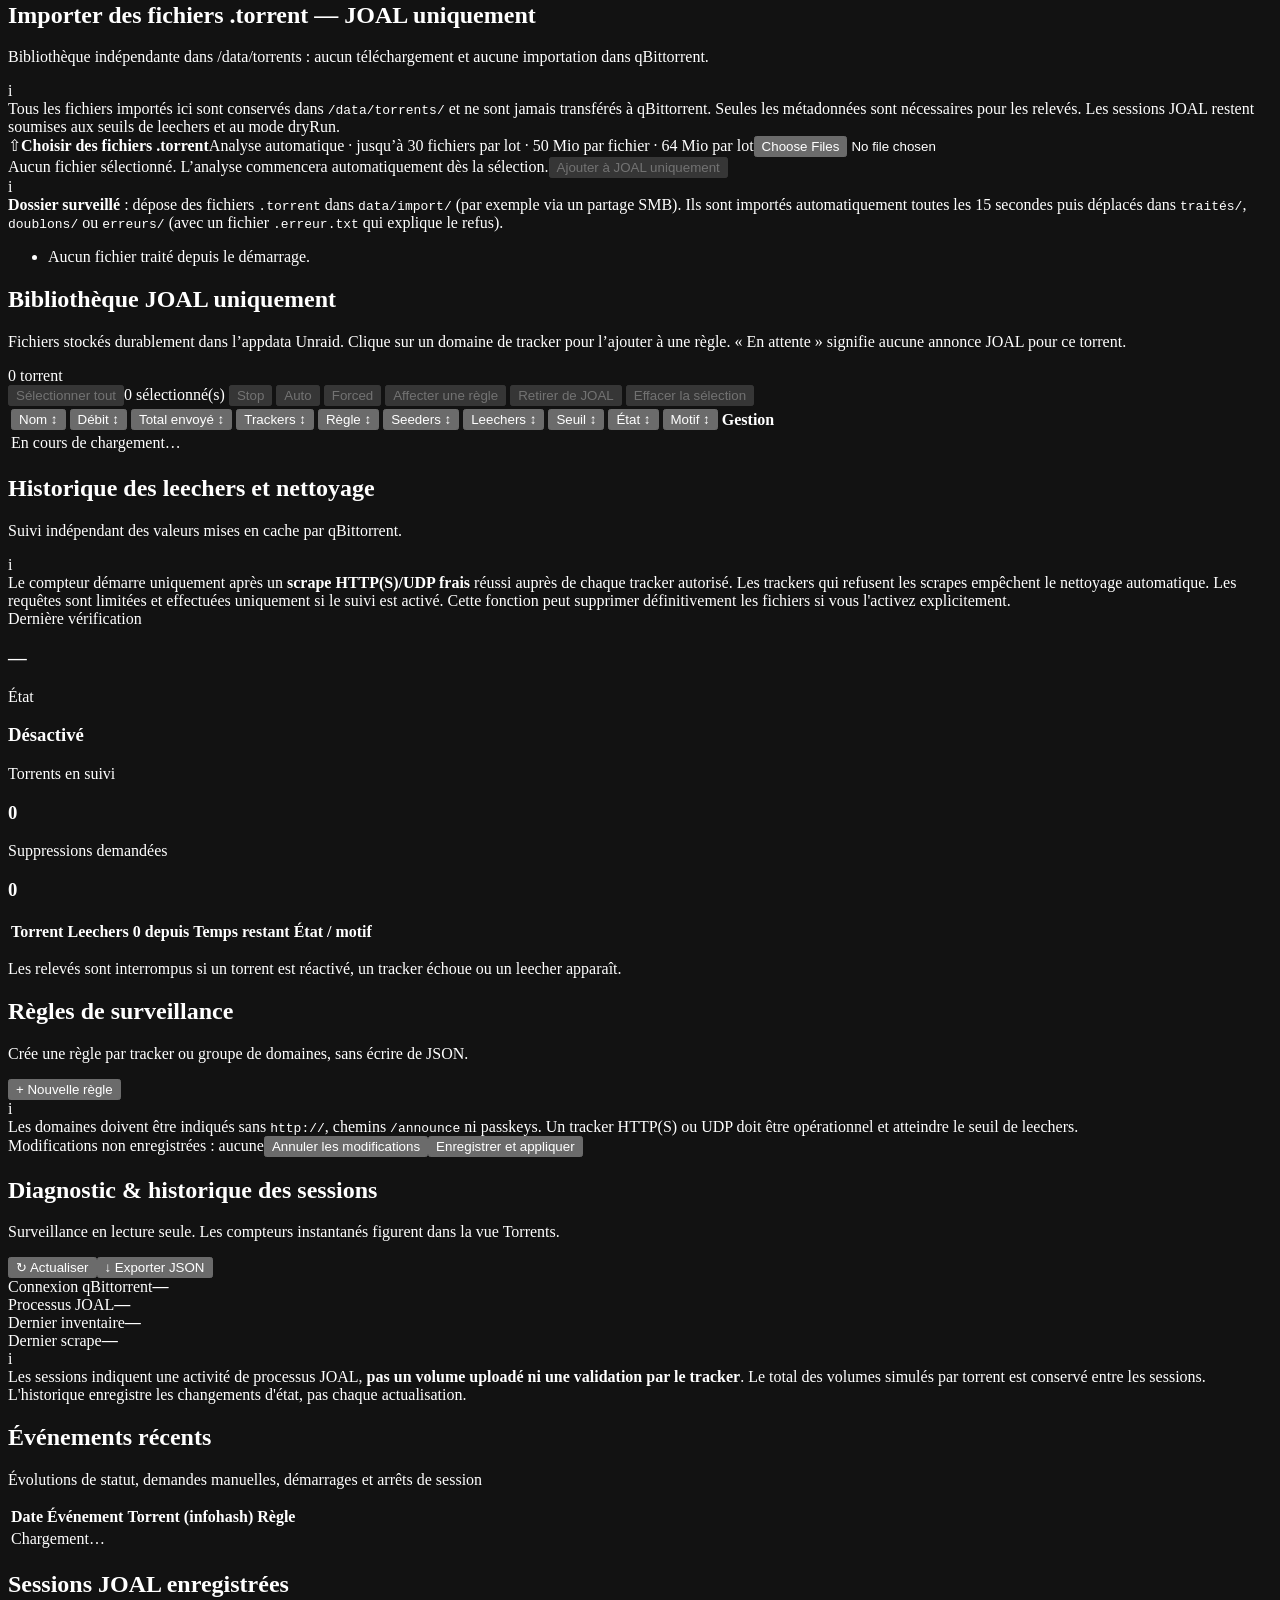
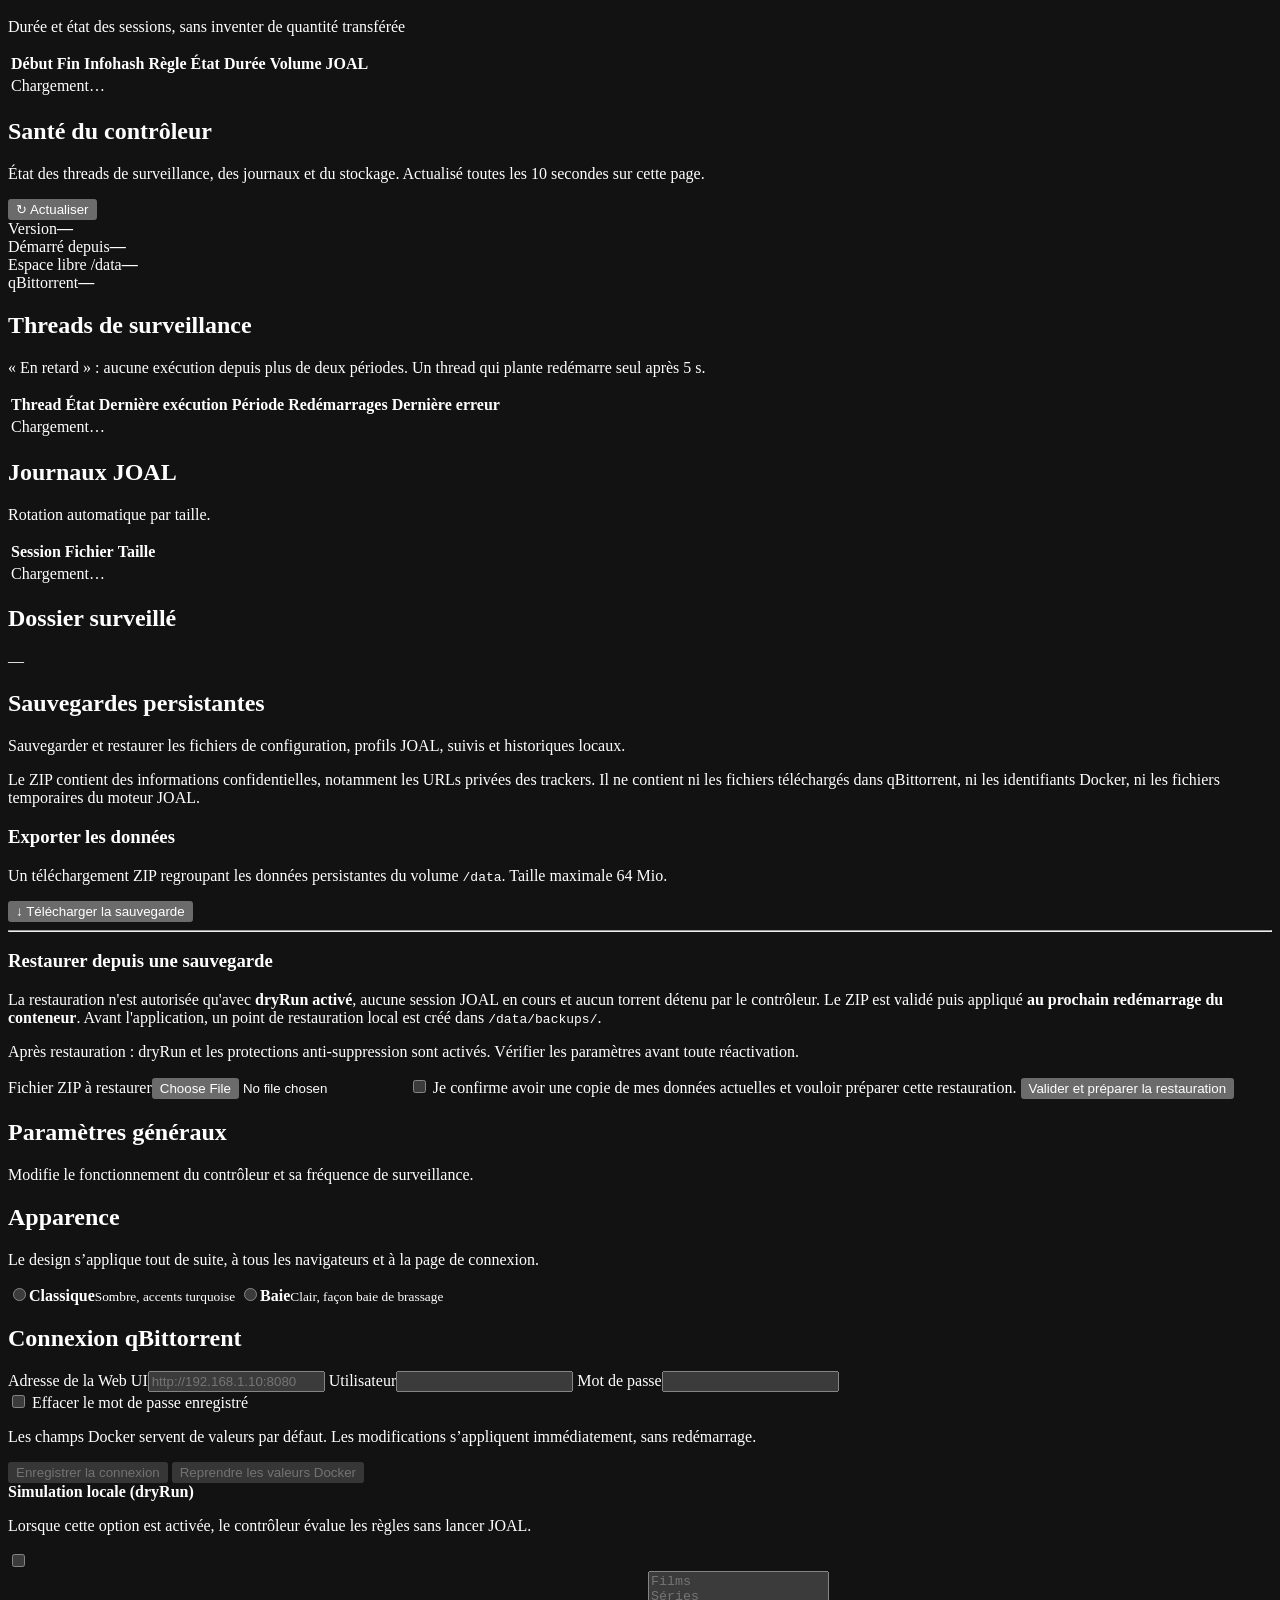
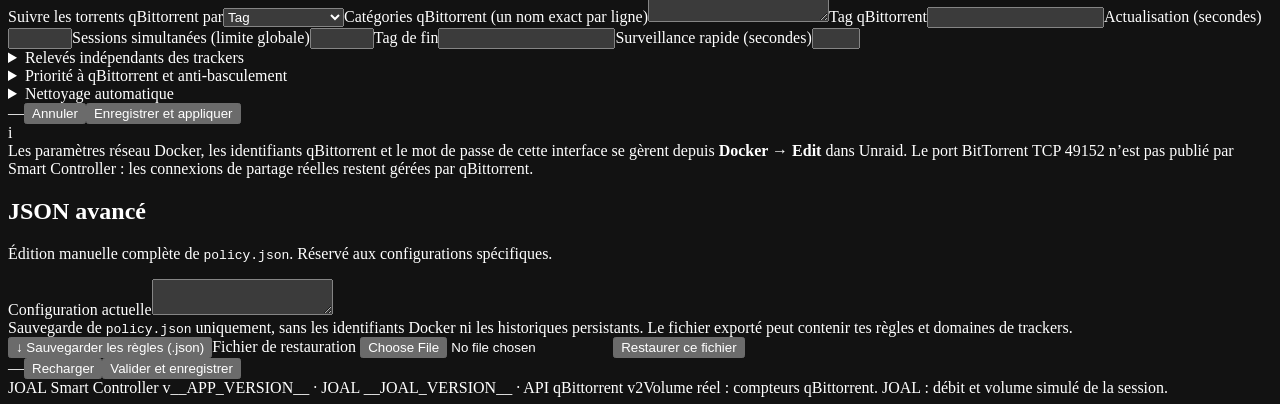
==== commit 85a58c13: "v1.30.2 : retrait groupé des torrents importés" ====
--- a/app/static/index.html
+++ b/app/static/index.html
@@ -55,6 +55,7 @@
           <button type="button" data-batch-mode="auto" disabled>Auto</button>
           <button type="button" data-batch-mode="forced" disabled>Forced</button>
           <button type="button" data-batch-rule disabled>Affecter une règle</button>
+          <button type="button" data-batch-remove disabled title="Retire de JOAL les torrents importés sélectionnés. Les torrents qBittorrent ne sont jamais touchés.">Retirer de JOAL</button>
           <button type="button" data-clear-mode disabled>Effacer la sélection</button></div>
         <div class="toolbar"><label class="search"><span class="sr-only">Rechercher dans la vue d’ensemble</span><input id="overview-search" type="search" placeholder="Rechercher un torrent ou un tracker…"></label><button type="button" class="btn btn-compact btn-outline" id="overview-reset-sort" hidden>Revenir au tri par défaut</button><span class="badge badge-neutral" id="overview-count">0 torrent</span></div>
         <div class="table-panel overview-unified"><div class="table-scroll"><table><thead><tr><th scope="col"><button type="button" class="sort-button" data-home-sort="name" aria-label="Trier par Torrent" aria-pressed="false">Torrent <span aria-hidden="true">↕</span></button> <button type="button" class="sort-button" data-home-sort="rate" aria-label="Trier par Débit" aria-pressed="false">Débit <span aria-hidden="true">↕</span></button> <button type="button" class="sort-button" data-home-sort="volume" aria-label="Trier par Volume" aria-pressed="false">Volume <span aria-hidden="true">↕</span></button></th><th scope="col"><button type="button" class="sort-button" data-home-sort="mode" aria-label="Trier par Mode" aria-pressed="false">Mode <span aria-hidden="true">↕</span></button></th><th scope="col"><button type="button" class="sort-button" data-home-sort="rule" aria-label="Trier par Règle" aria-pressed="false">Règle <span aria-hidden="true">↕</span></button></th><th scope="col"><button type="button" class="sort-button" data-home-sort="seeders" aria-label="Trier par Seeders" aria-pressed="false">Seeders <span aria-hidden="true">↕</span></button> <button type="button" class="sort-button" data-home-sort="homeLeechers" aria-label="Trier par Leechers" aria-pressed="false">Leechers <span aria-hidden="true">↕</span></button></th><th scope="col"><button type="button" class="sort-button" data-home-sort="status" aria-label="Trier par Statut" aria-pressed="false">Statut <span aria-hidden="true">↕</span></button></th><th scope="col"><button type="button" class="sort-button" data-home-sort="trackers" aria-label="Trier par Trackers" aria-pressed="false">Trackers <span aria-hidden="true">↕</span></button></th></tr></thead><tbody id="overview-items"></tbody></table></div></div>
@@ -69,6 +70,7 @@
           <button type="button" data-batch-mode="auto" disabled>Auto</button>
           <button type="button" data-batch-mode="forced" disabled>Forced</button>
           <button type="button" data-batch-rule disabled>Affecter une règle</button>
+          <button type="button" data-batch-remove disabled title="Retire de JOAL les torrents importés sélectionnés. Les torrents qBittorrent ne sont jamais touchés.">Retirer de JOAL</button>
           <button type="button" data-clear-mode disabled>Effacer la sélection</button></div>
         <div class="toolbar"><label class="search"><span class="sr-only">Chercher un torrent</span><input id="torrent-search" type="search" placeholder="Rechercher par nom, tracker ou hash…"></label><select id="torrent-mode" aria-label="Filtrer par mode"><option value="all">Tous les modes</option><option value="qbit">qBittorrent</option><option value="solo">JOAL uniquement</option></select><select id="torrent-rule" aria-label="Filtrer par règle"><option value="all">Toutes les règles</option></select><select id="torrent-status" aria-label="Filtrer par statut"><option value="all">Tous les statuts</option><option value="selected">Retenus</option><option value="eligible">Éligibles, non retenus</option><option value="excluded">Non éligibles / à vérifier</option></select><label class="page-size-label" for="torrent-page-size">Lignes par page <select id="torrent-page-size" aria-label="Torrents par page"><option value="10">10</option><option value="20">20</option><option value="50">50</option><option value="100" selected>100</option><option value="500">500</option></select></label></div>
         <div class="table-panel torrent-table-panel"><div id="torrent-table-scroll" class="table-scroll"><table id="torrent-table" class="torrent-table"><colgroup><col><col><col><col><col><col><col><col><col><col><col></colgroup><thead><tr>
@@ -118,6 +120,7 @@
           <button type="button" data-batch-mode="auto" disabled>Auto</button>
           <button type="button" data-batch-mode="forced" disabled>Forced</button>
           <button type="button" data-batch-rule disabled>Affecter une règle</button>
+          <button type="button" data-batch-remove disabled title="Retire de JOAL les torrents importés sélectionnés. Les torrents qBittorrent ne sont jamais touchés.">Retirer de JOAL</button>
           <button type="button" data-clear-mode disabled>Effacer la sélection</button></div>
         <div class="table-panel"><div class="table-scroll"><table><thead><tr><th scope="col"><button type="button" class="sort-button" data-solo-sort="name" aria-label="Trier par Nom" aria-pressed="false">Nom <span aria-hidden="true">↕</span></button> <button type="button" class="sort-button" data-solo-sort="rate" aria-label="Trier par Débit" aria-pressed="false">Débit <span aria-hidden="true">↕</span></button> <button type="button" class="sort-button" data-solo-sort="volume" aria-label="Trier par Total envoyé" aria-pressed="false">Total envoyé <span aria-hidden="true">↕</span></button></th><th scope="col"><button type="button" class="sort-button" data-solo-sort="trackers" aria-label="Trier par Trackers" aria-pressed="false">Trackers <span aria-hidden="true">↕</span></button></th><th scope="col"><button type="button" class="sort-button" data-solo-sort="assignedRule" aria-label="Trier par Règle" aria-pressed="false">Règle <span aria-hidden="true">↕</span></button></th><th scope="col"><button type="button" class="sort-button" data-solo-sort="seeders" aria-label="Trier par Seeders" aria-pressed="false">Seeders <span aria-hidden="true">↕</span></button> <button type="button" class="sort-button" data-solo-sort="homeLeechers" aria-label="Trier par Leechers" aria-pressed="false">Leechers <span aria-hidden="true">↕</span></button></th><th scope="col"><button type="button" class="sort-button" data-solo-sort="threshold" aria-label="Trier par Seuil" aria-pressed="false">Seuil <span aria-hidden="true">↕</span></button></th><th scope="col"><button type="button" class="sort-button" data-solo-sort="soloStatus" aria-label="Trier par État" aria-pressed="false">État <span aria-hidden="true">↕</span></button> <button type="button" class="sort-button" data-solo-sort="reason" aria-label="Trier par Motif" aria-pressed="false">Motif <span aria-hidden="true">↕</span></button></th><th>Gestion</th></tr></thead><tbody id="solo-items"><tr><td colspan="7">En cours de chargement…</td></tr></tbody></table></div></div>
       </section>
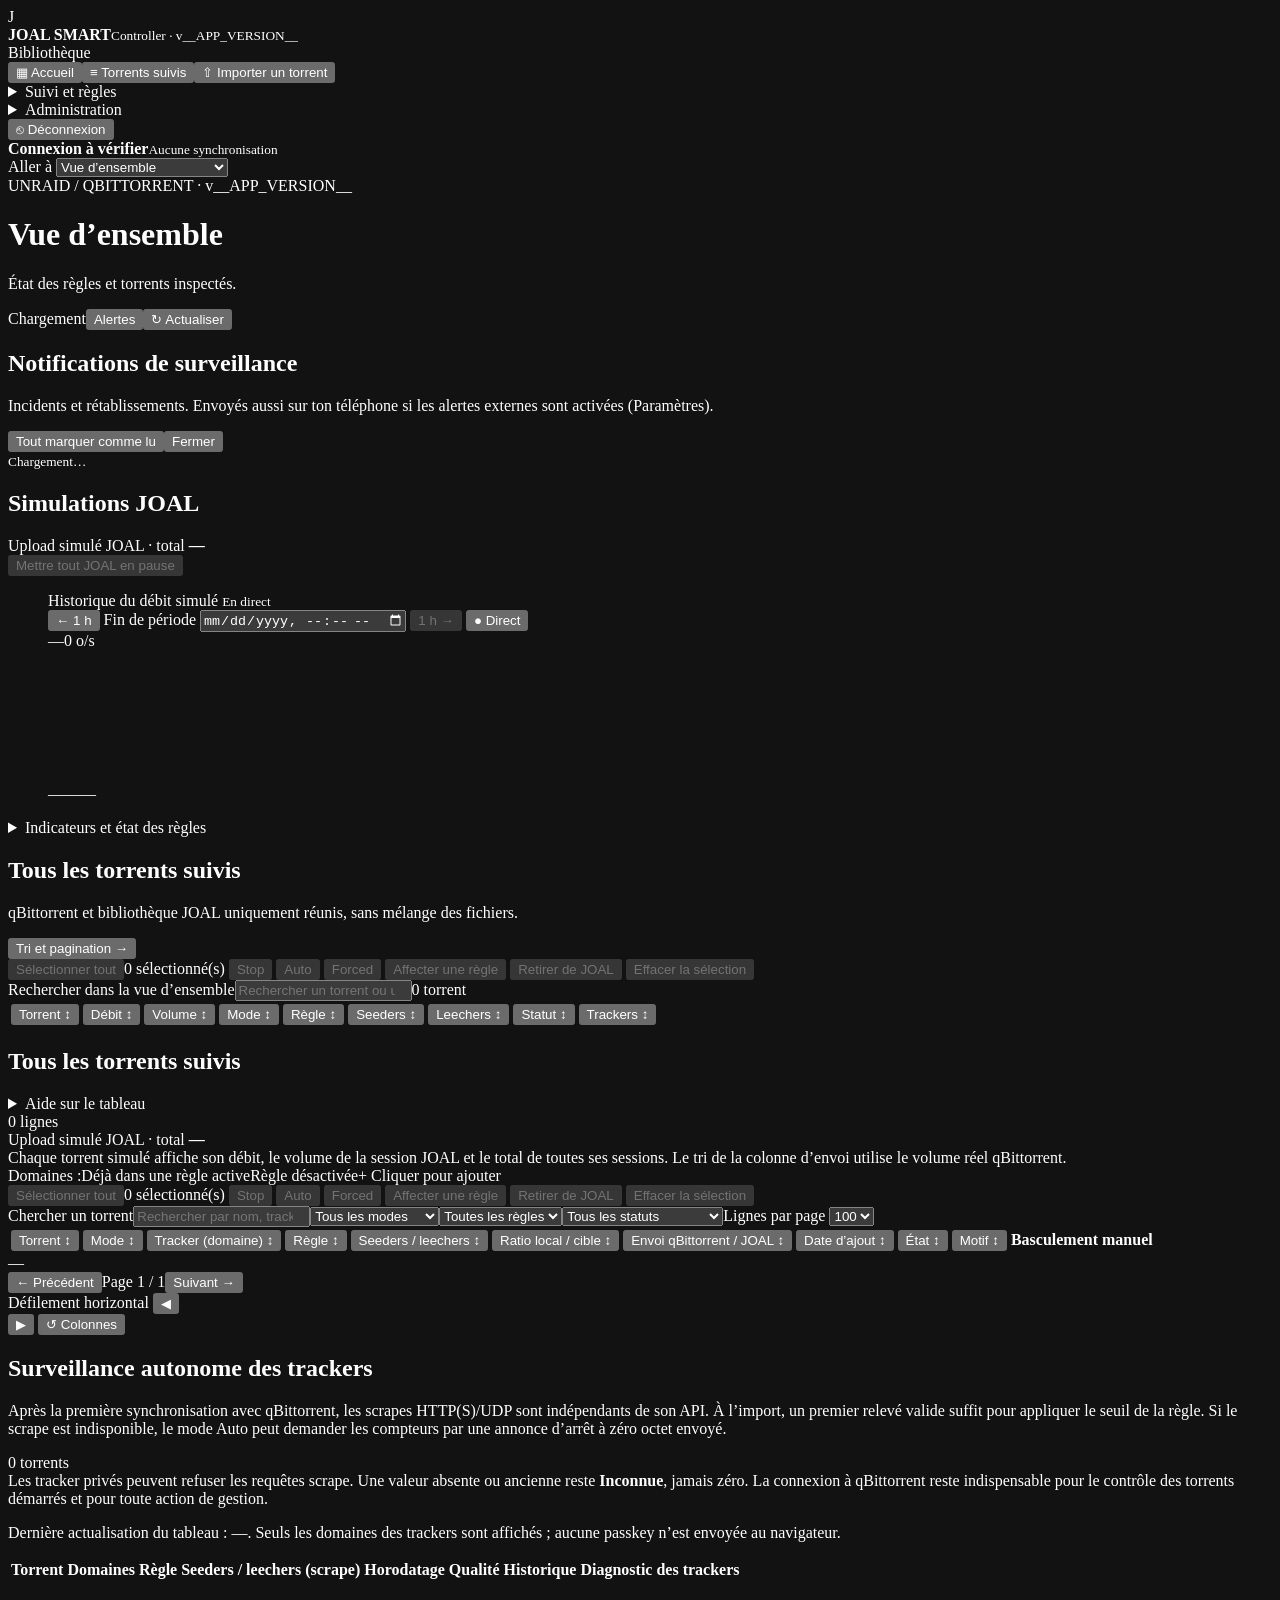
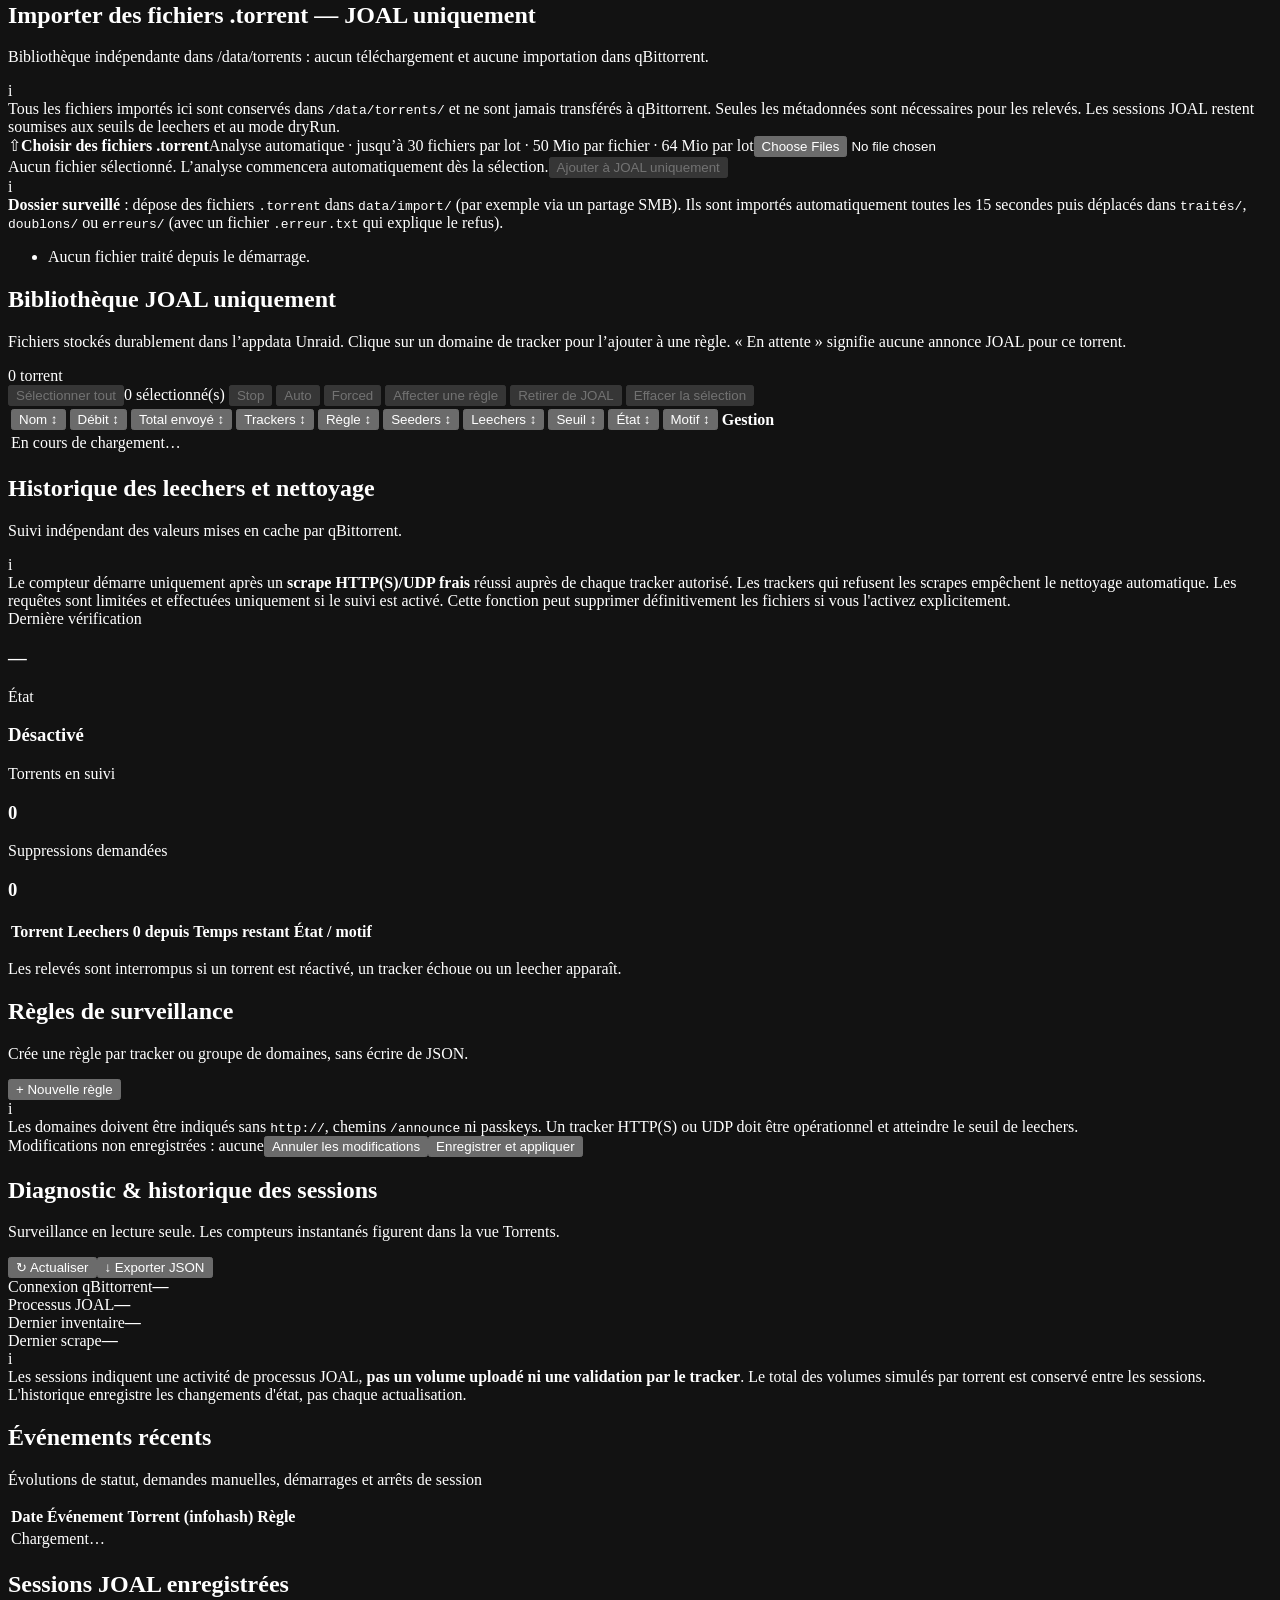
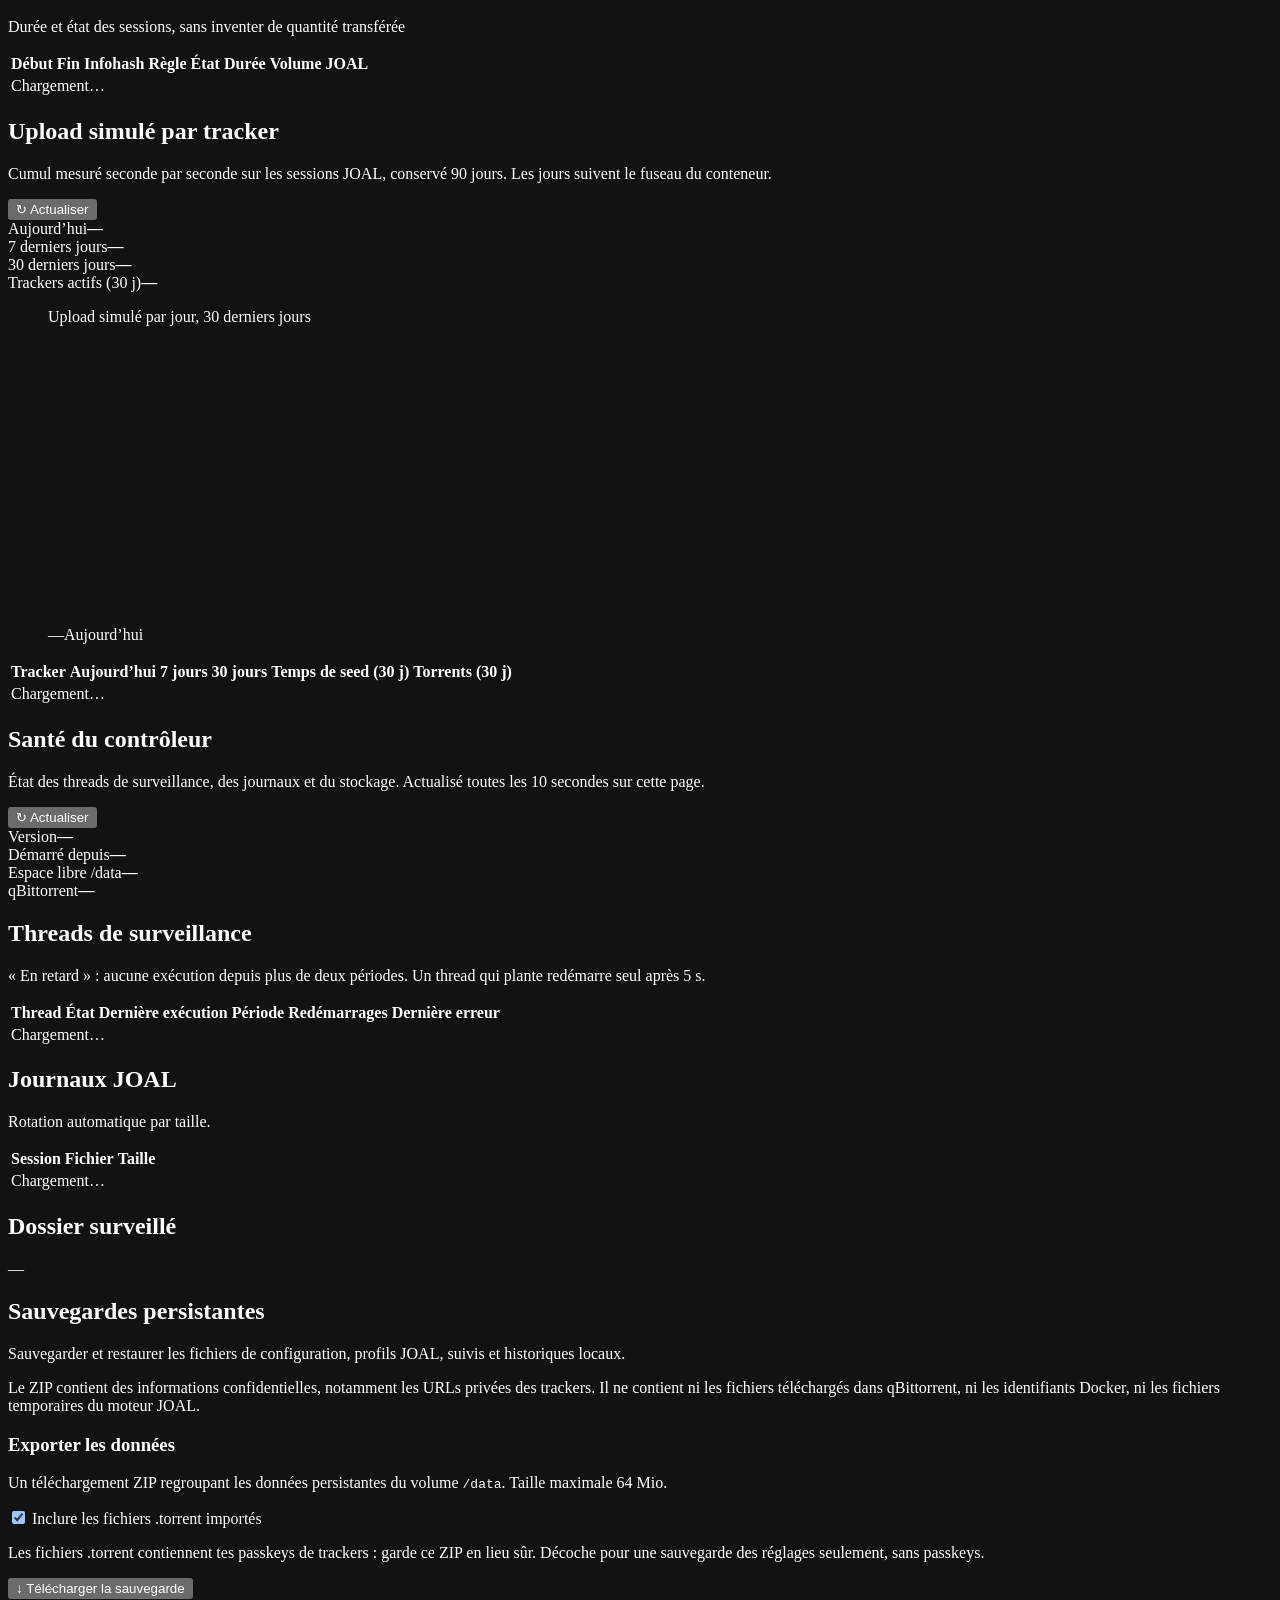
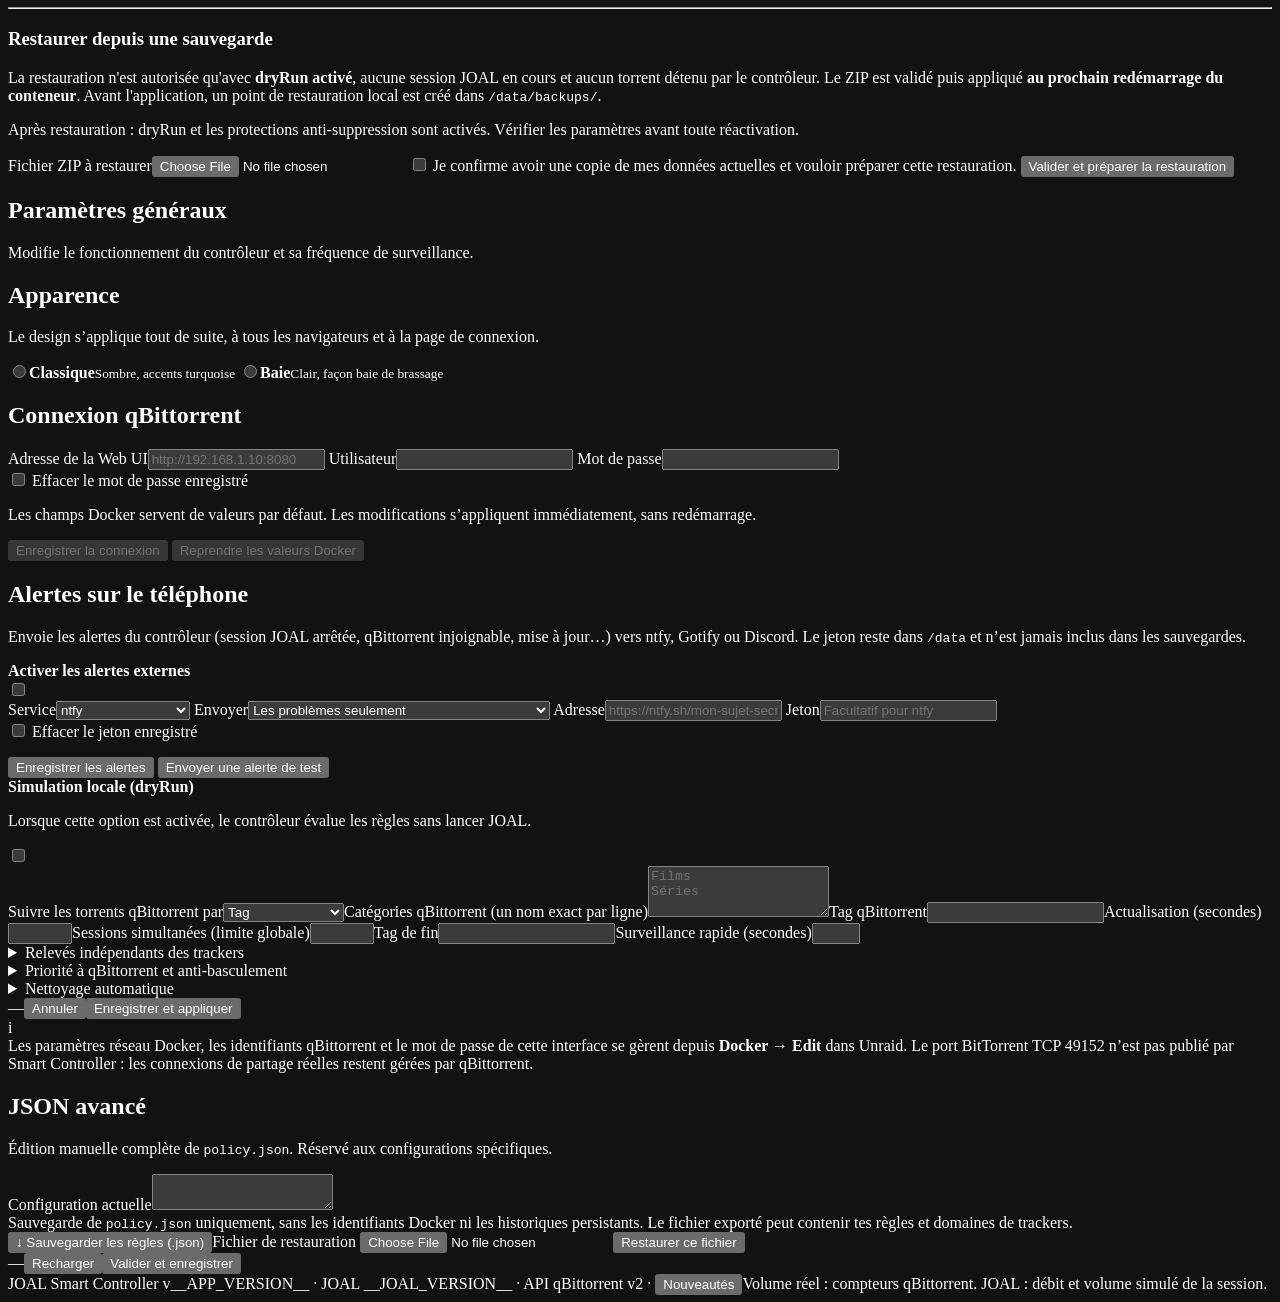
==== commit 3ac5eecf: "v1.31.0 : alertes, statistiques, nouveautés, sécurité" ====
--- a/app/static/index.html
+++ b/app/static/index.html
@@ -15,15 +15,15 @@
     <aside class="sidebar">
       <div class="brand"><span class="brand-icon" aria-hidden="true">J</span><div><strong>JOAL<span class="brand-muted"> SMART</span></strong><small>Controller · v__APP_VERSION__</small></div></div>
       <nav class="nav workspace-nav" aria-label="Navigation principale">
-<div><div class="side-section">Bibliothèque</div><button type="button" class="nav-link active" data-view="dashboard"><span aria-hidden="true">▦</span> Accueil</button><button type="button" class="nav-link" data-view="torrents"><span aria-hidden="true">≡</span> Torrents suivis</button><button type="button" class="nav-link" data-view="import"><span aria-hidden="true">⇧</span> Importer un torrent</button></div><details><summary>Suivi et règles</summary><button type="button" class="nav-link" data-view="rules"><span aria-hidden="true">☷</span> Règles &amp; trackers</button><button type="button" class="nav-link" data-view="swarm"><span aria-hidden="true">◉</span> Relevés autonomes</button><button type="button" class="nav-link" data-view="cleanup"><span aria-hidden="true">⌛</span> Nettoyage &amp; historique</button><button type="button" class="nav-link" data-view="diagnostics"><span aria-hidden="true">◷</span> Diagnostics &amp; journal</button></details><details><summary>Administration</summary><button type="button" class="nav-link" data-view="health"><span aria-hidden="true">♥</span> Santé</button><button type="button" class="nav-link" data-view="settings"><span aria-hidden="true">⚙</span> Paramètres</button><button type="button" class="nav-link" data-view="backup"><span aria-hidden="true">⇩</span> Sauvegardes</button><button type="button" class="nav-link" data-view="json"><span aria-hidden="true">{ }</span> JSON avancé</button></details></nav>
+<div><div class="side-section">Bibliothèque</div><button type="button" class="nav-link active" data-view="dashboard"><span aria-hidden="true">▦</span> Accueil</button><button type="button" class="nav-link" data-view="torrents"><span aria-hidden="true">≡</span> Torrents suivis</button><button type="button" class="nav-link" data-view="import"><span aria-hidden="true">⇧</span> Importer un torrent</button></div><details><summary>Suivi et règles</summary><button type="button" class="nav-link" data-view="rules"><span aria-hidden="true">☷</span> Règles &amp; trackers</button><button type="button" class="nav-link" data-view="swarm"><span aria-hidden="true">◉</span> Relevés autonomes</button><button type="button" class="nav-link" data-view="stats"><span aria-hidden="true">▤</span> Statistiques</button><button type="button" class="nav-link" data-view="cleanup"><span aria-hidden="true">⌛</span> Nettoyage &amp; historique</button><button type="button" class="nav-link" data-view="diagnostics"><span aria-hidden="true">◷</span> Diagnostics &amp; journal</button></details><details><summary>Administration</summary><button type="button" class="nav-link" data-view="health"><span aria-hidden="true">♥</span> Santé</button><button type="button" class="nav-link" data-view="settings"><span aria-hidden="true">⚙</span> Paramètres</button><button type="button" class="nav-link" data-view="backup"><span aria-hidden="true">⇩</span> Sauvegardes</button><button type="button" class="nav-link" data-view="json"><span aria-hidden="true">{ }</span> JSON avancé</button></details></nav>
       <div class="sidebar-logout"><button type="button" class="logout-button" id="logout-btn" title="Fermer la session d'administration">⎋ Déconnexion</button></div>
       <div class="sidebar-bottom"><span class="pulse" id="side-dot"></span><div><strong id="side-connection">Connexion à vérifier</strong><small id="side-last">Aucune synchronisation</small></div></div>
     </aside>
-    <main class="content"><label class="view-picker">Aller à <select id="view-picker"><optgroup label="Bibliothèque"><option value="dashboard">Vue d’ensemble</option><option value="torrents">Torrents suivis</option><option value="import">Importer un torrent</option></optgroup><optgroup label="Suivi et règles"><option value="rules">Règles &amp; trackers</option><option value="swarm">Relevés autonomes</option><option value="cleanup">Nettoyage &amp; historique</option><option value="diagnostics">Diagnostics &amp; journal</option></optgroup><optgroup label="Administration"><option value="health">Santé</option><option value="settings">Paramètres</option><option value="backup">Sauvegardes</option><option value="json">JSON avancé</option></optgroup></select></label>
+    <main class="content"><label class="view-picker">Aller à <select id="view-picker"><optgroup label="Bibliothèque"><option value="dashboard">Vue d’ensemble</option><option value="torrents">Torrents suivis</option><option value="import">Importer un torrent</option></optgroup><optgroup label="Suivi et règles"><option value="rules">Règles &amp; trackers</option><option value="swarm">Relevés autonomes</option><option value="stats">Statistiques</option><option value="cleanup">Nettoyage &amp; historique</option><option value="diagnostics">Diagnostics &amp; journal</option></optgroup><optgroup label="Administration"><option value="health">Santé</option><option value="settings">Paramètres</option><option value="backup">Sauvegardes</option><option value="json">JSON avancé</option></optgroup></select></label>
       <header class="topbar"><div><span class="eyebrow">UNRAID / QBITTORRENT · v__APP_VERSION__</span><h1 id="page-title">Vue d’ensemble</h1><p id="page-subtitle" class="muted">État des règles et torrents inspectés.</p></div><div class="top-actions"><span class="badge badge-neutral" id="mode-badge">Chargement</span><button type="button" id="notifications-toggle" class="btn btn-outline" aria-label="Afficher les notifications">Alertes <span id="notifications-count" class="notification-count" hidden>0</span></button><button type="button" id="refresh-btn" class="btn btn-outline">↻ Actualiser</button></div></header>
       <div class="alert hidden" id="alert" role="alert"></div>
       <section class="notification-panel hidden" id="notification-panel" aria-label="Notifications récentes">
-        <div class="section-header"><div><h2>Notifications de surveillance</h2><p>Incidents et rétablissements, sans envoi vers un service externe.</p></div><div class="diagnostic-actions"><button type="button" id="notification-read" class="btn btn-outline">Tout marquer comme lu</button><button type="button" id="notification-close" class="btn btn-outline">Fermer</button></div></div>
+        <div class="section-header"><div><h2>Notifications de surveillance</h2><p>Incidents et rétablissements. Envoyés aussi sur ton téléphone si les alertes externes sont activées (Paramètres).</p></div><div class="diagnostic-actions"><button type="button" id="notification-read" class="btn btn-outline">Tout marquer comme lu</button><button type="button" id="notification-close" class="btn btn-outline">Fermer</button></div></div>
         <div id="notification-items" class="notification-items" aria-live="polite"></div>
       </section>
       <section class="view" id="view-dashboard">
@@ -154,6 +154,12 @@
         <div class="table-panel"><div class="table-scroll"><table><thead><tr><th>Début</th><th>Fin</th><th>Infohash</th><th>Règle</th><th>État</th><th>Durée</th><th>Volume JOAL</th></tr></thead><tbody id="diag-sessions"><tr><td colspan="7">Chargement…</td></tr></tbody></table></div></div>
         <p class="muted" id="diag-notice"></p>
       </section>
+      <section class="view hidden" id="view-stats">
+        <div class="section-header"><div><h2>Upload simulé par tracker</h2><p>Cumul mesuré seconde par seconde sur les sessions JOAL, conservé 90 jours. Les jours suivent le fuseau du conteneur.</p></div><button type="button" id="stats-refresh" class="btn btn-outline">↻ Actualiser</button></div>
+        <div class="kpis"><div class="kpi"><span class="kpi-label">Aujourd’hui</span><strong id="stats-today">—</strong></div><div class="kpi"><span class="kpi-label">7 derniers jours</span><strong id="stats-week">—</strong></div><div class="kpi"><span class="kpi-label">30 derniers jours</span><strong id="stats-month">—</strong></div><div class="kpi"><span class="kpi-label">Trackers actifs (30 j)</span><strong id="stats-trackers">—</strong></div></div>
+        <figure class="stats-chart"><figcaption>Upload simulé par jour, 30 derniers jours</figcaption><svg id="stats-chart" viewBox="0 0 600 150" preserveAspectRatio="none" role="img" aria-label="Upload simulé par jour"></svg><div class="stats-axis"><span id="stats-first-day">—</span><span>Aujourd’hui</span></div></figure>
+        <div class="table-panel"><div class="table-scroll"><table><thead><tr><th>Tracker</th><th>Aujourd’hui</th><th>7 jours</th><th>30 jours</th><th>Temps de seed (30 j)</th><th>Torrents (30 j)</th></tr></thead><tbody id="stats-items"><tr><td colspan="6">Chargement…</td></tr></tbody></table></div></div>
+      </section>
       <section class="view hidden" id="view-health">
         <div class="section-header"><div><h2>Santé du contrôleur</h2><p>État des threads de surveillance, des journaux et du stockage. Actualisé toutes les 10 secondes sur cette page.</p></div><button type="button" id="health-refresh" class="btn btn-outline">↻ Actualiser</button></div>
         <div class="kpis"><div class="kpi"><span class="kpi-label">Version</span><strong id="health-version">—</strong></div><div class="kpi"><span class="kpi-label">Démarré depuis</span><strong id="health-uptime">—</strong></div><div class="kpi"><span class="kpi-label" id="health-disk-label">Espace libre /data</span><strong id="health-disk">—</strong></div><div class="kpi"><span class="kpi-label">qBittorrent</span><strong id="health-qbit">—</strong></div></div>
@@ -169,6 +175,8 @@
           <div class="notice notice-subtle">Le ZIP contient des informations confidentielles, notamment les URLs privées des trackers. Il ne contient ni les fichiers téléchargés dans qBittorrent, ni les identifiants Docker, ni les fichiers temporaires du moteur JOAL.</div>
           <h3>Exporter les données</h3>
           <p class="muted">Un téléchargement ZIP regroupant les données persistantes du volume <code>/data</code>. Taille maximale 64 Mio.</p>
+          <label class="backup-confirm"><input type="checkbox" id="backup-with-torrents" checked> Inclure les fichiers .torrent importés</label>
+          <p class="muted" id="backup-torrents-note">Les fichiers .torrent contiennent tes passkeys de trackers : garde ce ZIP en lieu sûr. Décoche pour une sauvegarde des réglages seulement, sans passkeys.</p>
           <button type="button" class="btn btn-primary" id="backup-export">↓ Télécharger la sauvegarde</button>
           <hr>
           <h3>Restaurer depuis une sauvegarde</h3>
@@ -196,6 +204,20 @@
           <p class="muted" id="qbit-message" role="status">Les champs Docker servent de valeurs par défaut. Les modifications s’appliquent immédiatement, sans redémarrage.</p>
           <button id="qbit-save" type="submit" class="btn btn-primary" disabled>Enregistrer la connexion</button>
           <button id="qbit-docker" type="button" class="btn btn-outline" disabled>Reprendre les valeurs Docker</button></form>
+        <form id="alerts-form" class="settings-panel">
+          <h2>Alertes sur le téléphone</h2>
+          <p class="muted">Envoie les alertes du contrôleur (session JOAL arrêtée, qBittorrent injoignable, mise à jour…) vers ntfy, Gotify ou Discord. Le jeton reste dans <code>/data</code> et n’est jamais inclus dans les sauvegardes.</p>
+          <label class="switch-line"><div><strong>Activer les alertes externes</strong></div><input id="alerts-enabled" type="checkbox" role="switch"></label>
+          <div class="settings-grid">
+          <label>Service<select id="alerts-kind"><option value="ntfy">ntfy</option><option value="gotify">Gotify</option><option value="discord">Discord (webhook)</option></select></label>
+          <label>Envoyer<select id="alerts-level"><option value="problems">Les problèmes seulement</option><option value="all">Tout (problèmes, rétablissements, mises à jour)</option></select></label>
+          <label>Adresse<input id="alerts-url" type="url" placeholder="https://ntfy.sh/mon-sujet-secret" autocomplete="off"></label>
+          <label>Jeton<input id="alerts-token" type="password" autocomplete="new-password" placeholder="Facultatif pour ntfy"></label></div>
+          <label><input id="alerts-clear-token" type="checkbox"> Effacer le jeton enregistré</label>
+          <p class="muted" id="alerts-help"></p>
+          <p class="muted" id="alerts-message" role="status"></p>
+          <button id="alerts-save" type="submit" class="btn btn-primary">Enregistrer les alertes</button>
+          <button id="alerts-test" type="button" class="btn btn-outline">Envoyer une alerte de test</button></form>
         <div class="settings-panel"><label class="switch-line"><div><strong>Simulation locale (dryRun)</strong><p>Lorsque cette option est activée, le contrôleur évalue les règles sans lancer JOAL.</p></div><input id="setting-dryrun" type="checkbox" role="switch"></label><div class="settings-grid"><label>Suivre les torrents qBittorrent par<select id="setting-filter-mode"><option value="tag">Tag</option><option value="category">Catégorie</option><option value="either">Tag ou catégorie</option></select></label><label id="category-field" class="hidden">Catégories qBittorrent (un nom exact par ligne)<textarea id="setting-category" rows="3" spellcheck="false" placeholder="Films&#10;Séries"></textarea></label><label id="tag-field">Tag qBittorrent<input id="setting-tag" type="text" maxlength="50" autocomplete="off"></label><label>Actualisation (secondes)<input id="setting-refresh" type="number" min="60" max="3600" step="1"></label><label>Sessions simultanées (limite globale)<input id="setting-max" type="number" min="1" max="1000" step="1"></label><label>Tag de fin<input id="setting-completed" type="text" maxlength="50" autocomplete="off"></label><label>Surveillance rapide (secondes)<input id="setting-guard" type="number" min="3" max="60" step="1"></label></div>
           <details class="section-fold"><summary>Relevés indépendants des trackers</summary><p class="muted">Lecture directe des leechers par scrape HTTP(S)/UDP, même lorsque qBittorrent est arrêté ou momentanément indisponible.</p>
           <label class="switch-line"><div><strong>Activer les relevés autonomes</strong><p>Interroge uniquement les domaines autorisés. Ne modifie ni qBittorrent ni les annonces JOAL.</p></div><input id="setting-swarm-enabled" type="checkbox" role="switch"></label>
@@ -213,9 +235,13 @@
         <div class="notice notice-subtle"><span class="notice-mark" aria-hidden="true">i</span><div>Les paramètres réseau Docker, les identifiants qBittorrent et le mot de passe de cette interface se gèrent depuis <strong>Docker → Edit</strong> dans Unraid. Le port BitTorrent TCP 49152 n’est pas publié par Smart Controller : les connexions de partage réelles restent gérées par qBittorrent.</div></div>
       </section>
       <section class="view hidden" id="view-json"><div class="section-header"><div><h2>JSON avancé</h2><p>Édition manuelle complète de <code>policy.json</code>. Réservé aux configurations spécifiques.</p></div></div><div class="settings-panel"><label class="json-label" for="json-editor">Configuration actuelle</label><textarea id="json-editor" spellcheck="false" aria-label="JSON de configuration"></textarea><div class="notice notice-subtle">Sauvegarde de <code>policy.json</code> uniquement, sans les identifiants Docker ni les historiques persistants. Le fichier exporté peut contenir tes règles et domaines de trackers.</div><div class="json-backup"><button type="button" class="btn btn-outline" id="export-policy">↓ Sauvegarder les règles (.json)</button><label class="restore-label" for="restore-policy-file">Fichier de restauration <input type="file" id="restore-policy-file" accept=".json,application/json"></label><button type="button" class="btn btn-outline" id="restore-policy">Restaurer ce fichier</button></div><div class="savebar"><span id="json-save-status" class="muted">—</span><button type="button" class="btn btn-outline" id="cancel-json">Recharger</button><button type="button" class="btn btn-primary" id="save-json">Valider et enregistrer</button></div></div></section>
-      <footer class="footer"><span>JOAL Smart Controller v__APP_VERSION__ · JOAL __JOAL_VERSION__ · API qBittorrent v2</span><span>Volume réel : compteurs qBittorrent. JOAL : débit et volume simulé de la session.</span></footer>
+      <footer class="footer"><span>JOAL Smart Controller v__APP_VERSION__ · JOAL __JOAL_VERSION__ · API qBittorrent v2 · <button type="button" id="whats-new-open" class="link-button">Nouveautés</button></span><span>Volume réel : compteurs qBittorrent. JOAL : débit et volume simulé de la session.</span></footer>
     </main>
   </div>
+  <dialog id="whats-new-dialog" class="history-dialog" aria-labelledby="whats-new-title">
+    <div class="history-header"><div><h2 id="whats-new-title">Nouveautés</h2><p id="whats-new-subtitle" class="muted"></p></div><button type="button" id="whats-new-close" class="btn btn-primary">Compris</button></div>
+    <div id="whats-new-items" class="whats-new"></div>
+  </dialog>
   <dialog id="swarm-history-dialog" class="history-dialog" aria-labelledby="swarm-history-title">
     <div class="history-header"><div><h2 id="swarm-history-title">Historique des leechers</h2><p id="swarm-history-subtitle" class="muted"></p></div><button type="button" id="swarm-history-close" class="btn btn-outline">Fermer</button></div>
     <label class="swarm-series-picker">Courbe affichée <select id="swarm-history-series" aria-label="Choisir le tracker dans le graphique"><option value="all">Maximum observé (règle)</option></select></label>
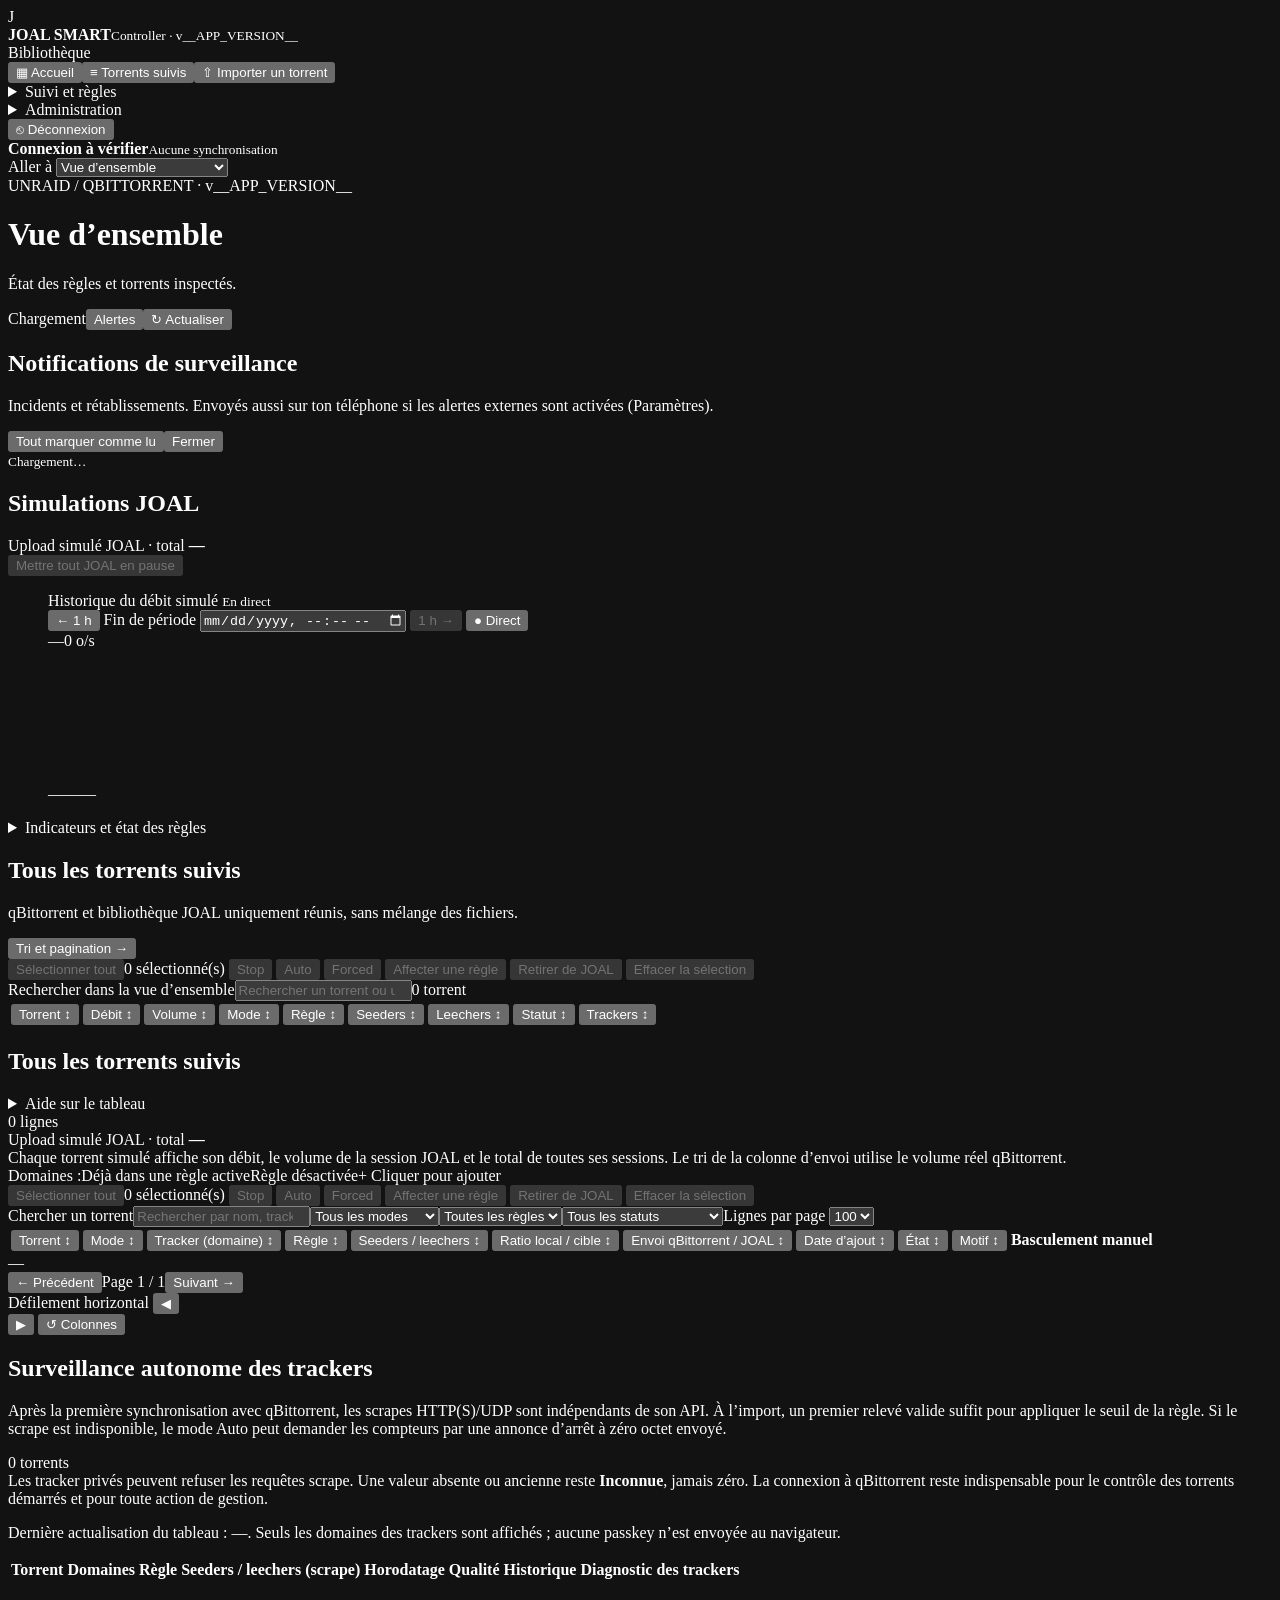
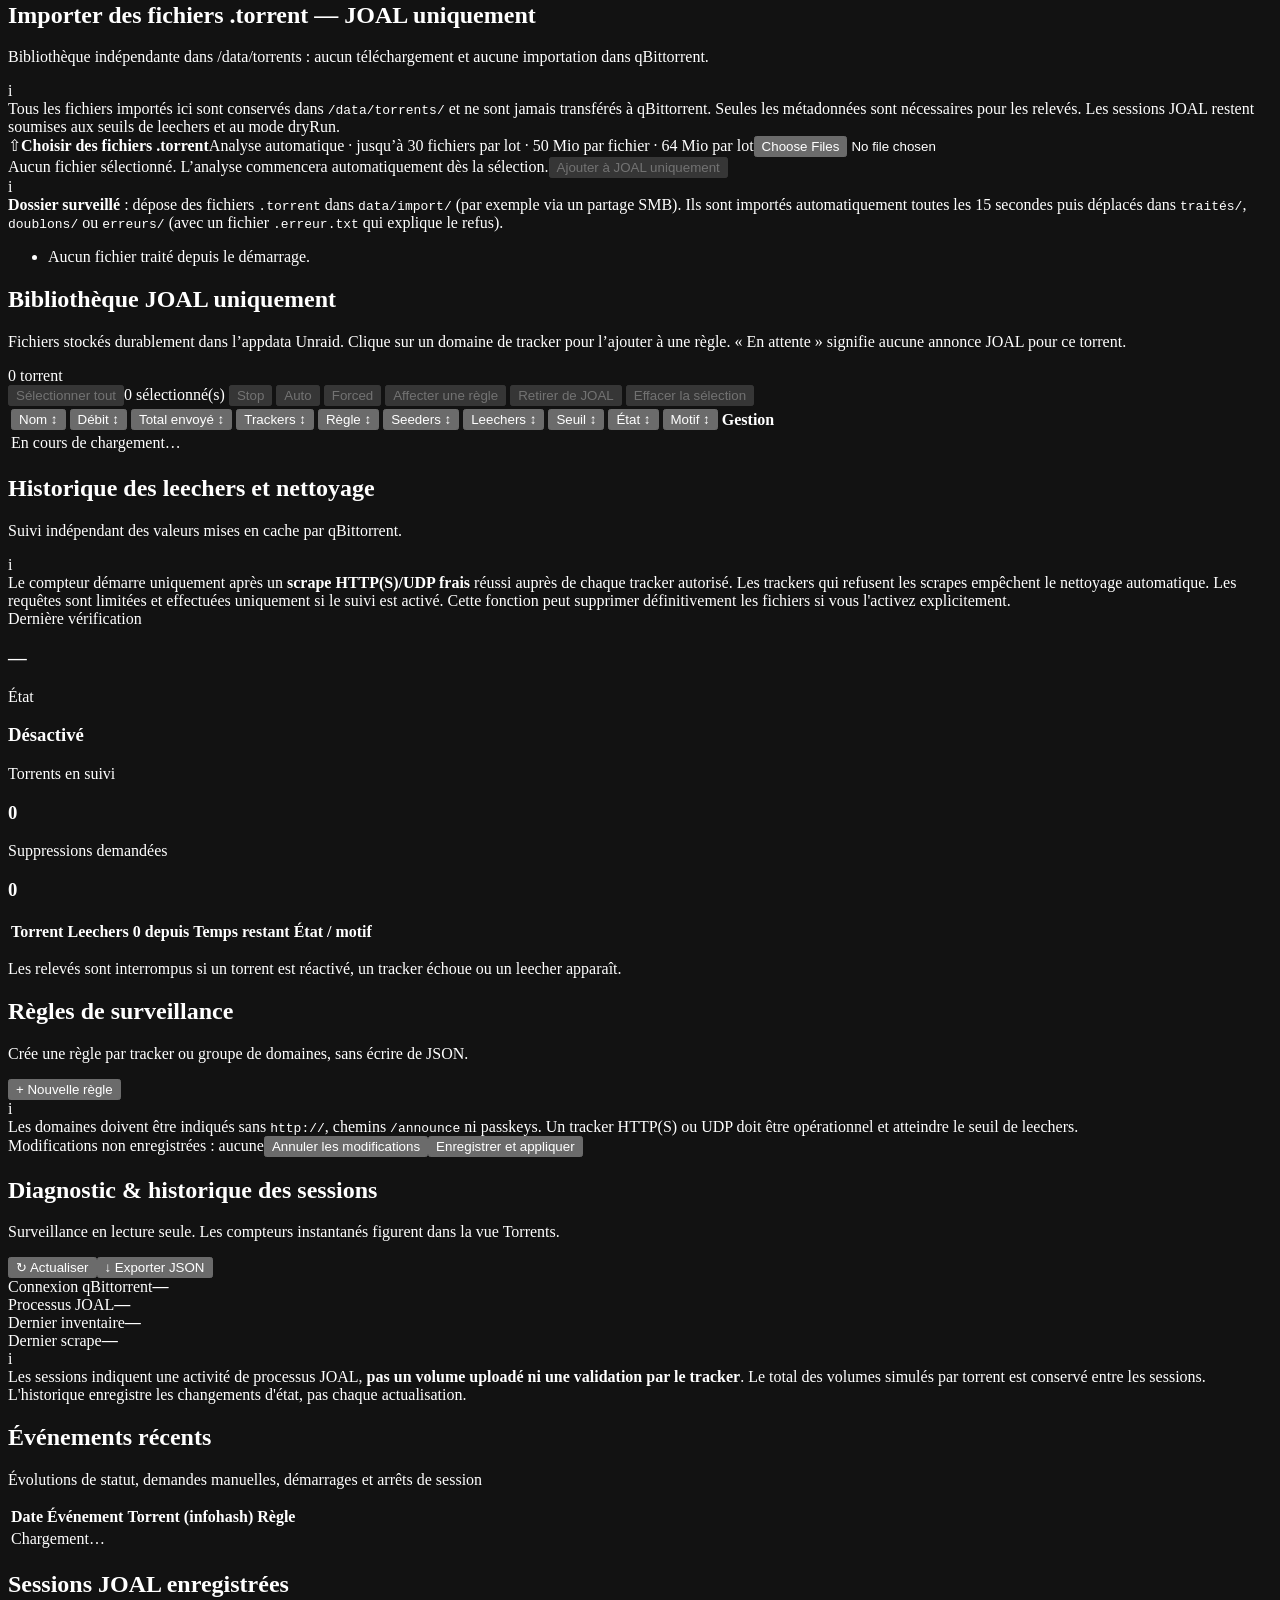
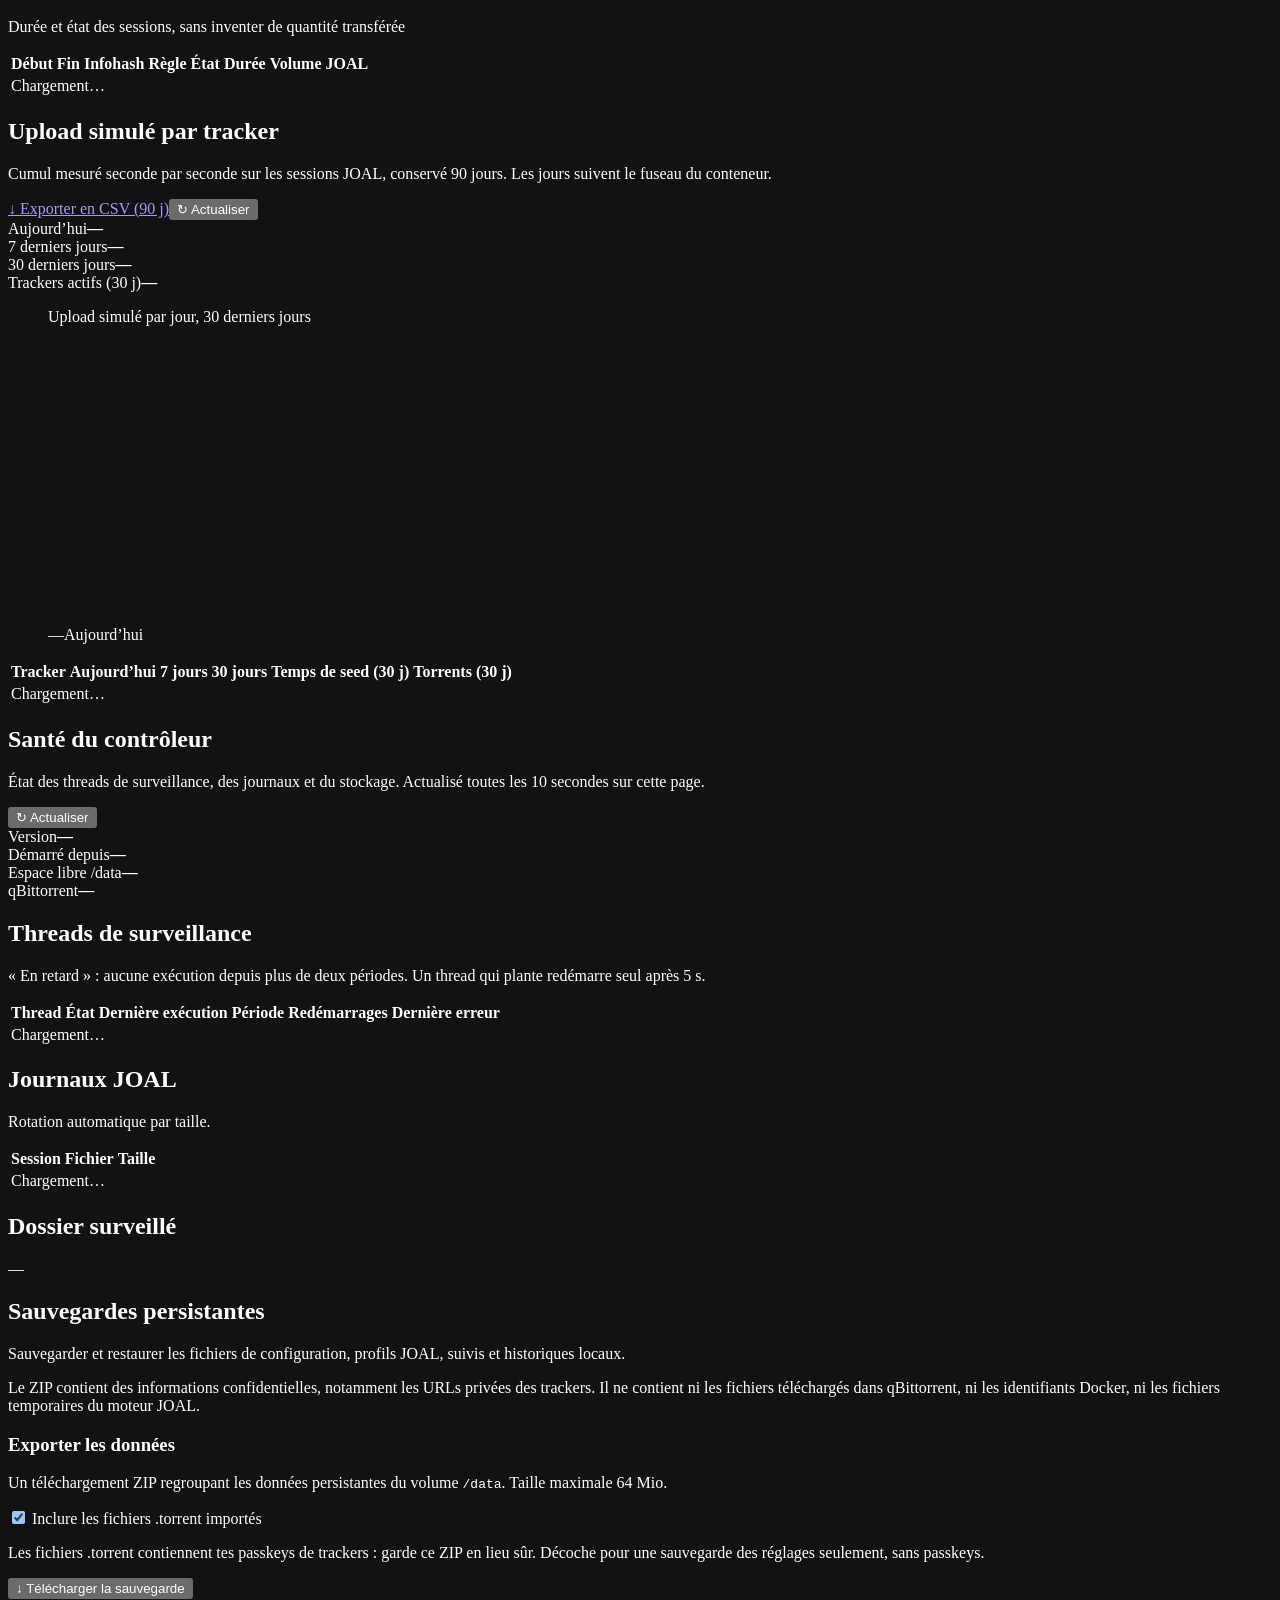
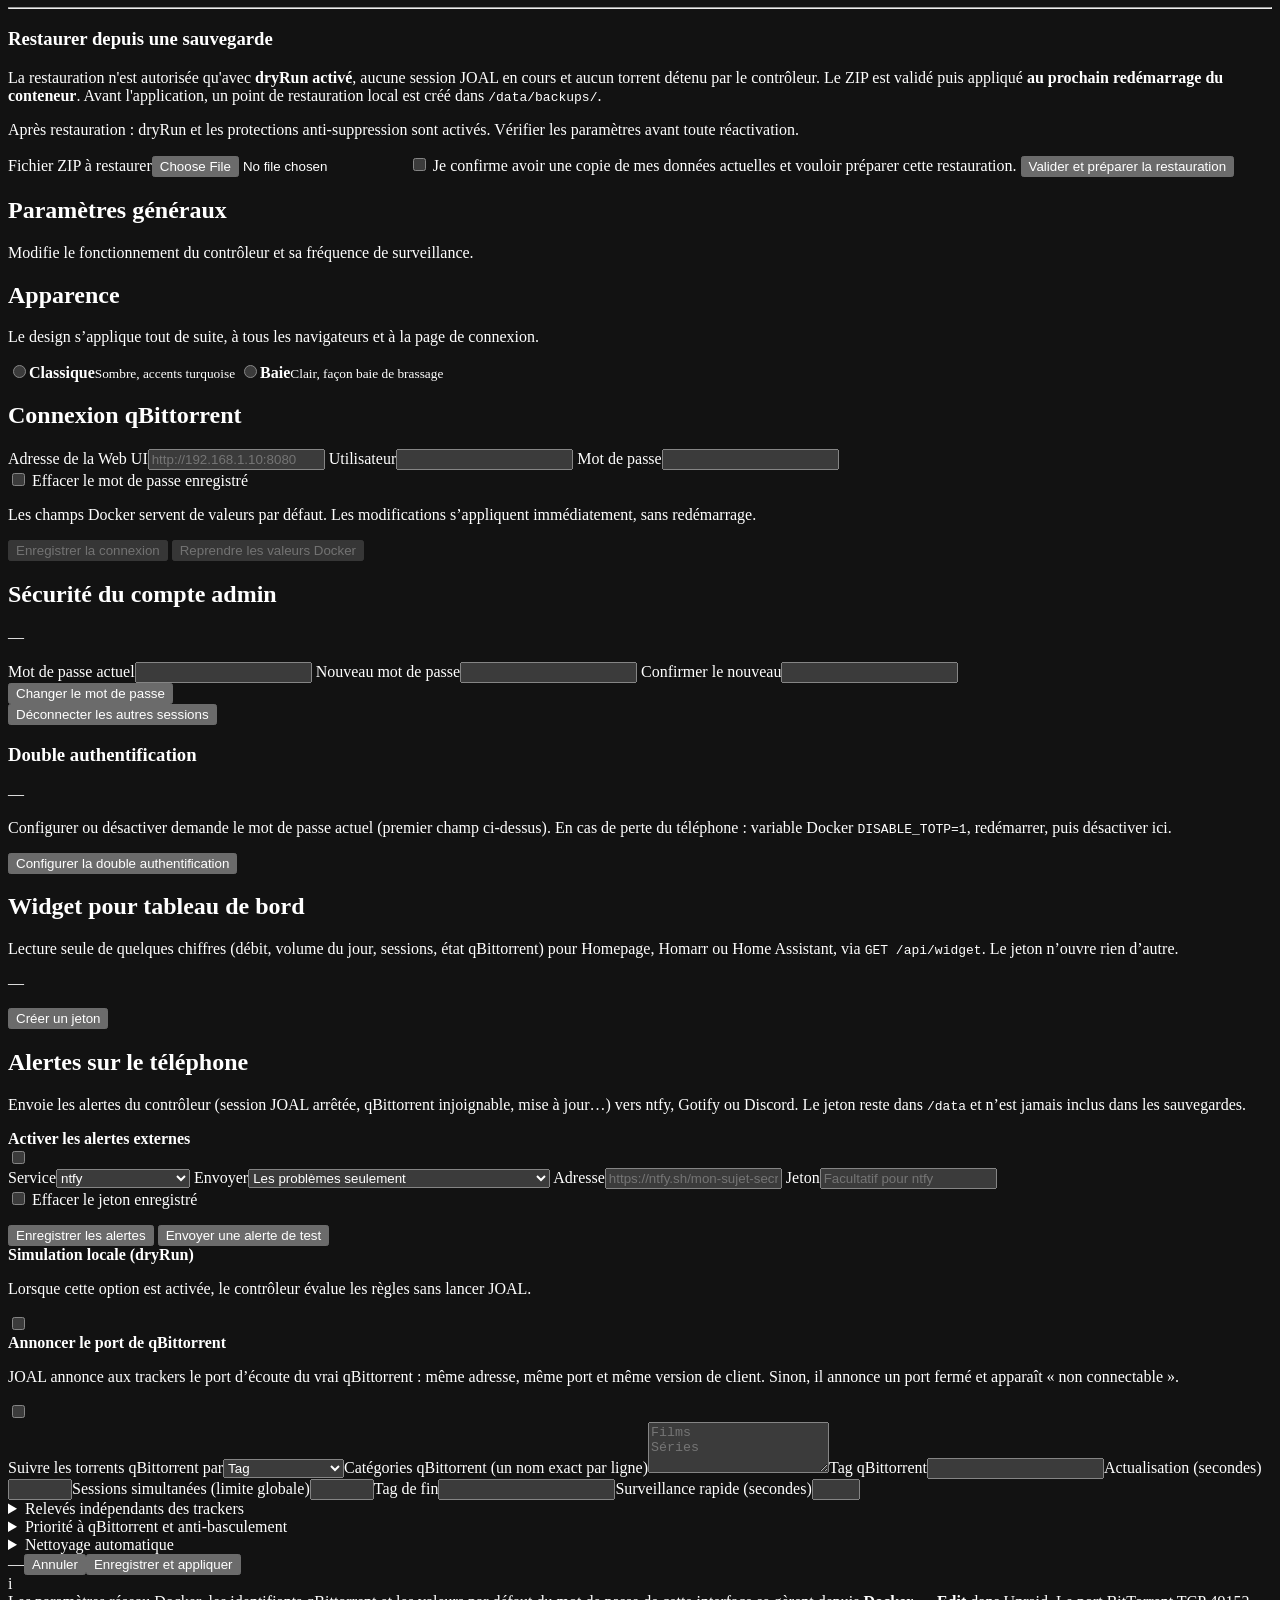
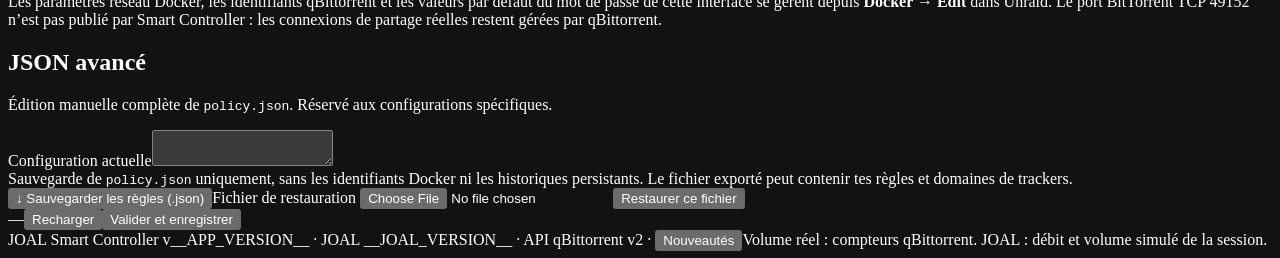
==== commit bf558cd1: "v1.34.0 : JOAL se présente comme le vrai qBittorrent" ====
--- a/app/static/index.html
+++ b/app/static/index.html
@@ -141,6 +141,7 @@
       <section class="view hidden" id="view-rules">
         <div class="section-header"><div><h2>Règles de surveillance</h2><p>Crée une règle par tracker ou groupe de domaines, sans écrire de JSON.</p></div><button type="button" class="btn btn-primary" id="add-rule">+ Nouvelle règle</button></div>
         <div class="notice notice-subtle"><span class="notice-mark" aria-hidden="true">i</span><div>Les domaines doivent être indiqués sans <code>http://</code>, chemins <code>/announce</code> ni passkeys. Un tracker HTTP(S) ou UDP doit être opérationnel et atteindre le seuil de leechers.</div></div>
+        <div id="client-check" class="notice" hidden><span class="notice-mark" aria-hidden="true">!</span><div><strong id="client-check-title"></strong><p id="client-check-text"></p><button type="button" id="client-check-apply" class="btn btn-outline btn-compact">Aligner les règles</button></div></div>
         <div id="rule-editor" class="editor-stack"></div>
         <div class="savebar"><span id="rule-save-status" class="muted">Modifications non enregistrées : aucune</span><button type="button" class="btn btn-outline" id="cancel-rules">Annuler les modifications</button><button type="button" class="btn btn-primary" id="save-rules">Enregistrer et appliquer</button></div>
       </section>
@@ -155,7 +156,7 @@
         <p class="muted" id="diag-notice"></p>
       </section>
       <section class="view hidden" id="view-stats">
-        <div class="section-header"><div><h2>Upload simulé par tracker</h2><p>Cumul mesuré seconde par seconde sur les sessions JOAL, conservé 90 jours. Les jours suivent le fuseau du conteneur.</p></div><button type="button" id="stats-refresh" class="btn btn-outline">↻ Actualiser</button></div>
+        <div class="section-header"><div><h2>Upload simulé par tracker</h2><p>Cumul mesuré seconde par seconde sur les sessions JOAL, conservé 90 jours. Les jours suivent le fuseau du conteneur.</p></div><div class="top-actions"><a id="stats-csv" class="btn btn-outline" href="/api/stats.csv?days=90" download>↓ Exporter en CSV (90 j)</a><button type="button" id="stats-refresh" class="btn btn-outline">↻ Actualiser</button></div></div>
         <div class="kpis"><div class="kpi"><span class="kpi-label">Aujourd’hui</span><strong id="stats-today">—</strong></div><div class="kpi"><span class="kpi-label">7 derniers jours</span><strong id="stats-week">—</strong></div><div class="kpi"><span class="kpi-label">30 derniers jours</span><strong id="stats-month">—</strong></div><div class="kpi"><span class="kpi-label">Trackers actifs (30 j)</span><strong id="stats-trackers">—</strong></div></div>
         <figure class="stats-chart"><figcaption>Upload simulé par jour, 30 derniers jours</figcaption><svg id="stats-chart" viewBox="0 0 600 150" preserveAspectRatio="none" role="img" aria-label="Upload simulé par jour"></svg><div class="stats-axis"><span id="stats-first-day">—</span><span>Aujourd’hui</span></div></figure>
         <div class="table-panel"><div class="table-scroll"><table><thead><tr><th>Tracker</th><th>Aujourd’hui</th><th>7 jours</th><th>30 jours</th><th>Temps de seed (30 j)</th><th>Torrents (30 j)</th></tr></thead><tbody id="stats-items"><tr><td colspan="6">Chargement…</td></tr></tbody></table></div></div>
@@ -204,6 +205,40 @@
           <p class="muted" id="qbit-message" role="status">Les champs Docker servent de valeurs par défaut. Les modifications s’appliquent immédiatement, sans redémarrage.</p>
           <button id="qbit-save" type="submit" class="btn btn-primary" disabled>Enregistrer la connexion</button>
           <button id="qbit-docker" type="button" class="btn btn-outline" disabled>Reprendre les valeurs Docker</button></form>
+        <section id="security-panel" class="settings-panel" aria-labelledby="security-title">
+          <h2 id="security-title">Sécurité du compte admin</h2>
+          <p class="muted" id="account-summary" role="status">—</p>
+          <form id="password-form" class="settings-grid" autocomplete="off">
+          <input type="text" name="username" value="admin" autocomplete="username" hidden>
+          <label>Mot de passe actuel<input id="password-current" type="password" autocomplete="current-password" required maxlength="256"></label>
+          <label>Nouveau mot de passe<input id="password-new" type="password" autocomplete="new-password" required minlength="12" maxlength="256"></label>
+          <label>Confirmer le nouveau<input id="password-confirm" type="password" autocomplete="new-password" required minlength="12" maxlength="256"></label>
+          <div class="settings-actions"><button id="password-save" type="submit" class="btn btn-primary">Changer le mot de passe</button></div></form>
+          <div id="password-hash-box" class="notice notice-subtle" hidden><div>Mot de passe enregistré dans <code>/data</code> et prioritaire sur Docker. Pour le reporter dans Docker → Edit, utiliser la variable <code>ADMIN_PASSWORD_HASH</code> :<pre id="password-hash" class="copy-box"></pre></div></div>
+          <div class="settings-actions"><button id="sessions-revoke" type="button" class="btn btn-outline">Déconnecter les autres sessions</button></div>
+          <h3>Double authentification</h3>
+          <p class="muted" id="totp-status">—</p>
+          <p class="muted">Configurer ou désactiver demande le mot de passe actuel (premier champ ci-dessus). En cas de perte du téléphone : variable Docker <code>DISABLE_TOTP=1</code>, redémarrer, puis désactiver ici.</p>
+          <div id="totp-setup" hidden>
+            <p class="muted">Dans l’application (Aegis, Google Authenticator, 2FAS…), ajouter un compte avec cette clé, ou ouvrir le lien sur le téléphone :</p>
+            <pre id="totp-secret" class="copy-box"></pre>
+            <p><a id="totp-uri" href="#">Ajouter dans l’application d’authentification</a></p>
+            <label>Code affiché par l’application<input id="totp-confirm-code" type="text" inputmode="numeric" autocomplete="one-time-code" maxlength="7"></label>
+            <div class="settings-actions"><button id="totp-confirm" type="button" class="btn btn-primary">Activer</button></div>
+          </div>
+          <div class="settings-actions"><button id="totp-start" type="button" class="btn btn-outline">Configurer la double authentification</button>
+          <label id="totp-disable-field" hidden>Code actuel de l’application<input id="totp-disable-code" type="text" inputmode="numeric" autocomplete="one-time-code" maxlength="7"></label>
+          <button id="totp-disable" type="button" class="btn btn-outline" hidden>Désactiver la double authentification</button></div>
+          <p class="muted" id="security-message" role="status"></p>
+        </section>
+        <section id="widget-panel" class="settings-panel" aria-labelledby="widget-title">
+          <h2 id="widget-title">Widget pour tableau de bord</h2>
+          <p class="muted">Lecture seule de quelques chiffres (débit, volume du jour, sessions, état qBittorrent) pour Homepage, Homarr ou Home Assistant, via <code>GET /api/widget</code>. Le jeton n’ouvre rien d’autre.</p>
+          <p class="muted" id="widget-status" role="status">—</p>
+          <div id="widget-new" class="notice notice-subtle" hidden><div>Jeton affiché une seule fois, à copier maintenant :<pre id="widget-token" class="copy-box"></pre>Exemple Homepage (<code>services.yaml</code>) :<pre id="widget-example" class="copy-box"></pre></div></div>
+          <div class="settings-actions"><button id="widget-create" type="button" class="btn btn-outline">Créer un jeton</button>
+          <button id="widget-delete" type="button" class="btn btn-outline" hidden>Supprimer le jeton</button></div>
+        </section>
         <form id="alerts-form" class="settings-panel">
           <h2>Alertes sur le téléphone</h2>
           <p class="muted">Envoie les alertes du contrôleur (session JOAL arrêtée, qBittorrent injoignable, mise à jour…) vers ntfy, Gotify ou Discord. Le jeton reste dans <code>/data</code> et n’est jamais inclus dans les sauvegardes.</p>
@@ -218,10 +253,11 @@
           <p class="muted" id="alerts-message" role="status"></p>
           <button id="alerts-save" type="submit" class="btn btn-primary">Enregistrer les alertes</button>
           <button id="alerts-test" type="button" class="btn btn-outline">Envoyer une alerte de test</button></form>
-        <div class="settings-panel"><label class="switch-line"><div><strong>Simulation locale (dryRun)</strong><p>Lorsque cette option est activée, le contrôleur évalue les règles sans lancer JOAL.</p></div><input id="setting-dryrun" type="checkbox" role="switch"></label><div class="settings-grid"><label>Suivre les torrents qBittorrent par<select id="setting-filter-mode"><option value="tag">Tag</option><option value="category">Catégorie</option><option value="either">Tag ou catégorie</option></select></label><label id="category-field" class="hidden">Catégories qBittorrent (un nom exact par ligne)<textarea id="setting-category" rows="3" spellcheck="false" placeholder="Films&#10;Séries"></textarea></label><label id="tag-field">Tag qBittorrent<input id="setting-tag" type="text" maxlength="50" autocomplete="off"></label><label>Actualisation (secondes)<input id="setting-refresh" type="number" min="60" max="3600" step="1"></label><label>Sessions simultanées (limite globale)<input id="setting-max" type="number" min="1" max="1000" step="1"></label><label>Tag de fin<input id="setting-completed" type="text" maxlength="50" autocomplete="off"></label><label>Surveillance rapide (secondes)<input id="setting-guard" type="number" min="3" max="60" step="1"></label></div>
+        <div class="settings-panel"><label class="switch-line"><div><strong>Simulation locale (dryRun)</strong><p>Lorsque cette option est activée, le contrôleur évalue les règles sans lancer JOAL.</p></div><input id="setting-dryrun" type="checkbox" role="switch"></label><label class="switch-line"><div><strong>Annoncer le port de qBittorrent</strong><p id="setting-qbit-port-help">JOAL annonce aux trackers le port d’écoute du vrai qBittorrent : même adresse, même port et même version de client. Sinon, il annonce un port fermé et apparaît « non connectable ».</p></div><input id="setting-qbit-port" type="checkbox" role="switch"></label><div class="settings-grid"><label>Suivre les torrents qBittorrent par<select id="setting-filter-mode"><option value="tag">Tag</option><option value="category">Catégorie</option><option value="either">Tag ou catégorie</option></select></label><label id="category-field" class="hidden">Catégories qBittorrent (un nom exact par ligne)<textarea id="setting-category" rows="3" spellcheck="false" placeholder="Films&#10;Séries"></textarea></label><label id="tag-field">Tag qBittorrent<input id="setting-tag" type="text" maxlength="50" autocomplete="off"></label><label>Actualisation (secondes)<input id="setting-refresh" type="number" min="60" max="3600" step="1"></label><label>Sessions simultanées (limite globale)<input id="setting-max" type="number" min="1" max="1000" step="1"></label><label>Tag de fin<input id="setting-completed" type="text" maxlength="50" autocomplete="off"></label><label>Surveillance rapide (secondes)<input id="setting-guard" type="number" min="3" max="60" step="1"></label></div>
           <details class="section-fold"><summary>Relevés indépendants des trackers</summary><p class="muted">Lecture directe des leechers par scrape HTTP(S)/UDP, même lorsque qBittorrent est arrêté ou momentanément indisponible.</p>
           <label class="switch-line"><div><strong>Activer les relevés autonomes</strong><p>Interroge uniquement les domaines autorisés. Ne modifie ni qBittorrent ni les annonces JOAL.</p></div><input id="setting-swarm-enabled" type="checkbox" role="switch"></label>
-          <div class="settings-grid"><label>Intervalle des relevés (minutes)<input id="setting-swarm-interval" type="number" min="15" max="1440" step="1"></label><label>Fraîcheur maximale (minutes)<input id="setting-swarm-age" type="number" min="15" max="2880" step="1"></label></div>
+          <div class="settings-grid"><label>Intervalle des relevés (minutes)<input id="setting-swarm-interval" type="number" min="15" max="1440" step="1"></label><label>Fraîcheur maximale (minutes)<input id="setting-swarm-age" type="number" min="15" max="2880" step="1"></label><label>Intervalle max. sans leecher (minutes)<input id="setting-swarm-max-interval" type="number" min="15" max="1440" step="1"></label></div>
+          <p class="muted">Discrétion : un torrent resté sans leecher est relevé de moins en moins souvent (×2 après 1 h, ×4 après 6 h, ×8 après 24 h), sans dépasser l’intervalle max. Le premier leecher vu le ramène à l’intervalle normal. Un torrent déjà annoncé par JOAL n’est pas relevé : ses annonces suffisent. Plusieurs torrents d’un même tracker sont relevés en une seule requête.</p>
           <div class="notice notice-subtle">Les URLs privées des trackers sont enregistrées dans <code>/data/tracker-registry.json</code> avec permissions limitées. Protéger le volume <code>data/</code> et ses sauvegardes.</div>
           </details><details class="section-fold"><summary>Priorité à qBittorrent et anti-basculement</summary><p class="muted">Les mesures récentes des trackers et une temporisation persistante évitent les changements répétés. qBittorrent reste prioritaire en cas d'incertitude.</p>
           <label class="switch-line"><div><strong>Autoriser le basculement automatique (désactivé par défaut)</strong><p>Option avancée : après plusieurs relevés scrape frais confirmés, le contrôleur peut demander l'arrêt d'un torrent complet dans qBittorrent. En cas d'échec, le partage réel reprend la priorité. Ne redémarre jamais un torrent arrêté manuellement.</p></div><input id="setting-handoff-enabled" type="checkbox" role="switch"></label>
@@ -232,7 +268,7 @@
           <div class="settings-grid"><label>Jours consécutifs sans leechers<input id="setting-cleanup-days" type="number" min="3" max="365" step="1"></label><label>Intervalle de vérification (minutes)<input id="setting-cleanup-frequency" type="number" min="30" max="1440" step="1"></label></div>
           <label class="switch-line"><div><strong>Supprimer automatiquement le torrent ET ses données</strong><p>Définitivement et uniquement après trois jours minimum de scrapes frais consécutifs, une relecture de l'état et une confirmation finale. Nécessite également que dryRun soit désactivé. Ne pas activer sans sauvegarde.</p></div><input id="setting-cleanup-delete" type="checkbox" role="switch"></label>
           <div class="notice notice-subtle">Si le tracker ne prend pas en charge les scrapes, aucune suppression automatique ne sera effectuée pour ce torrent. Les chiffres qBittorrent peuvent être anciens et ne servent pas de preuve.</div></details><div class="savebar"><span class="muted" id="settings-save-status">—</span><button type="button" class="btn btn-outline" id="cancel-settings">Annuler</button><button type="button" class="btn btn-primary" id="save-settings">Enregistrer et appliquer</button></div></div>
-        <div class="notice notice-subtle"><span class="notice-mark" aria-hidden="true">i</span><div>Les paramètres réseau Docker, les identifiants qBittorrent et le mot de passe de cette interface se gèrent depuis <strong>Docker → Edit</strong> dans Unraid. Le port BitTorrent TCP 49152 n’est pas publié par Smart Controller : les connexions de partage réelles restent gérées par qBittorrent.</div></div>
+        <div class="notice notice-subtle"><span class="notice-mark" aria-hidden="true">i</span><div>Les paramètres réseau Docker, les identifiants qBittorrent et les valeurs par défaut du mot de passe de cette interface se gèrent depuis <strong>Docker → Edit</strong> dans Unraid. Le port BitTorrent TCP 49152 n’est pas publié par Smart Controller : les connexions de partage réelles restent gérées par qBittorrent.</div></div>
       </section>
       <section class="view hidden" id="view-json"><div class="section-header"><div><h2>JSON avancé</h2><p>Édition manuelle complète de <code>policy.json</code>. Réservé aux configurations spécifiques.</p></div></div><div class="settings-panel"><label class="json-label" for="json-editor">Configuration actuelle</label><textarea id="json-editor" spellcheck="false" aria-label="JSON de configuration"></textarea><div class="notice notice-subtle">Sauvegarde de <code>policy.json</code> uniquement, sans les identifiants Docker ni les historiques persistants. Le fichier exporté peut contenir tes règles et domaines de trackers.</div><div class="json-backup"><button type="button" class="btn btn-outline" id="export-policy">↓ Sauvegarder les règles (.json)</button><label class="restore-label" for="restore-policy-file">Fichier de restauration <input type="file" id="restore-policy-file" accept=".json,application/json"></label><button type="button" class="btn btn-outline" id="restore-policy">Restaurer ce fichier</button></div><div class="savebar"><span id="json-save-status" class="muted">—</span><button type="button" class="btn btn-outline" id="cancel-json">Recharger</button><button type="button" class="btn btn-primary" id="save-json">Valider et enregistrer</button></div></div></section>
       <footer class="footer"><span>JOAL Smart Controller v__APP_VERSION__ · JOAL __JOAL_VERSION__ · API qBittorrent v2 · <button type="button" id="whats-new-open" class="link-button">Nouveautés</button></span><span>Volume réel : compteurs qBittorrent. JOAL : débit et volume simulé de la session.</span></footer>
